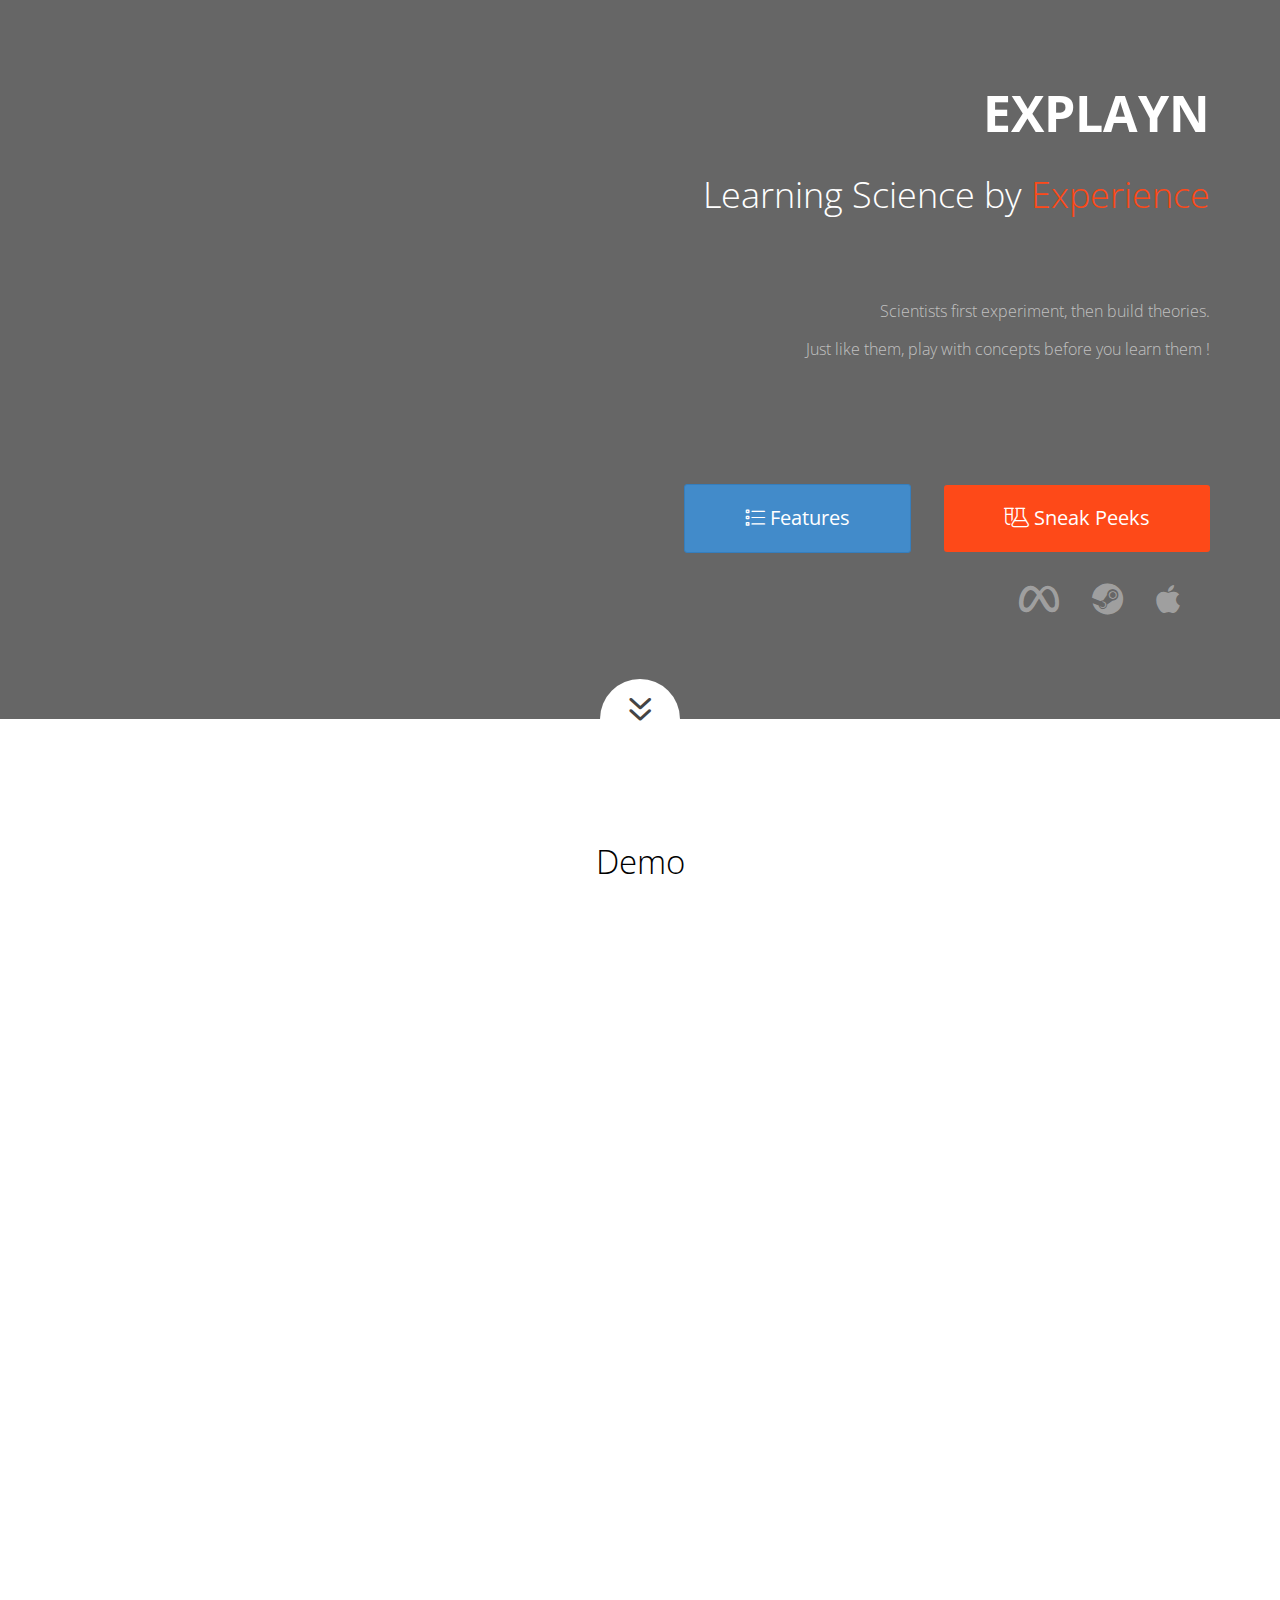
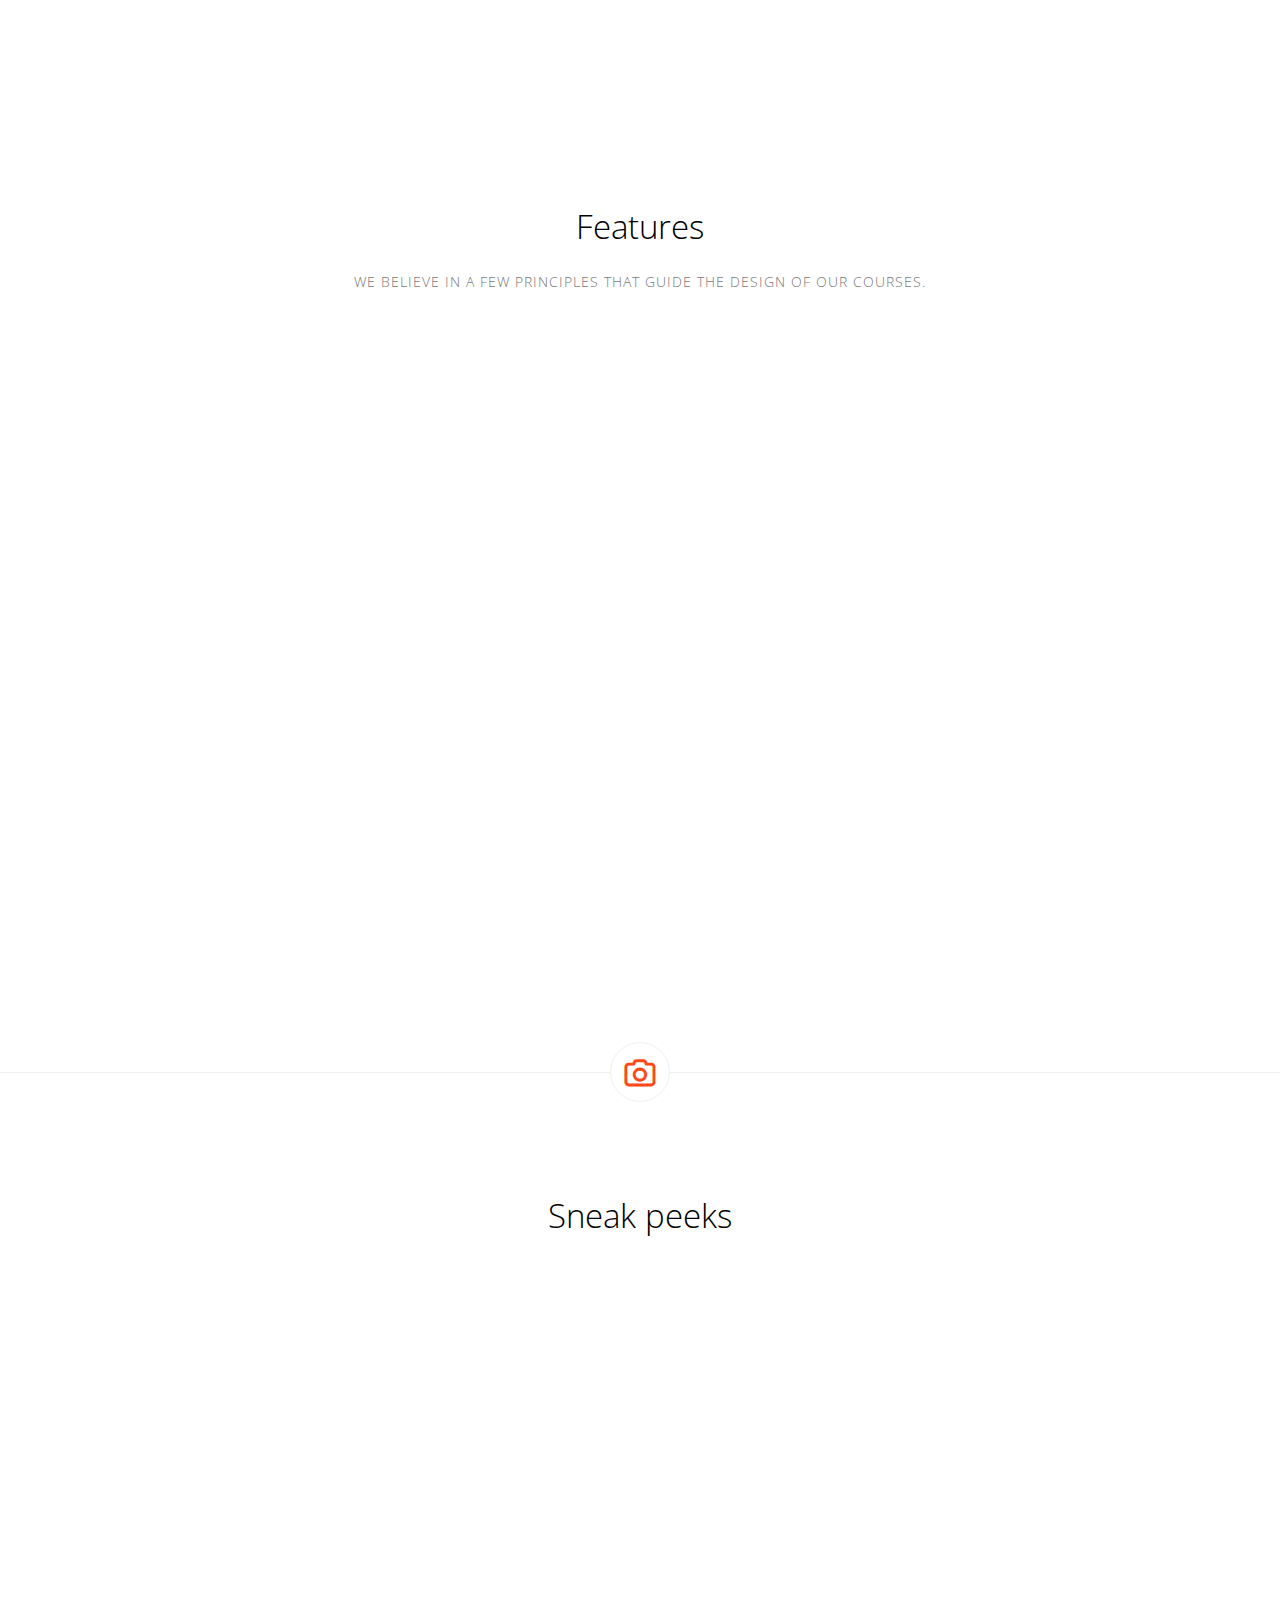
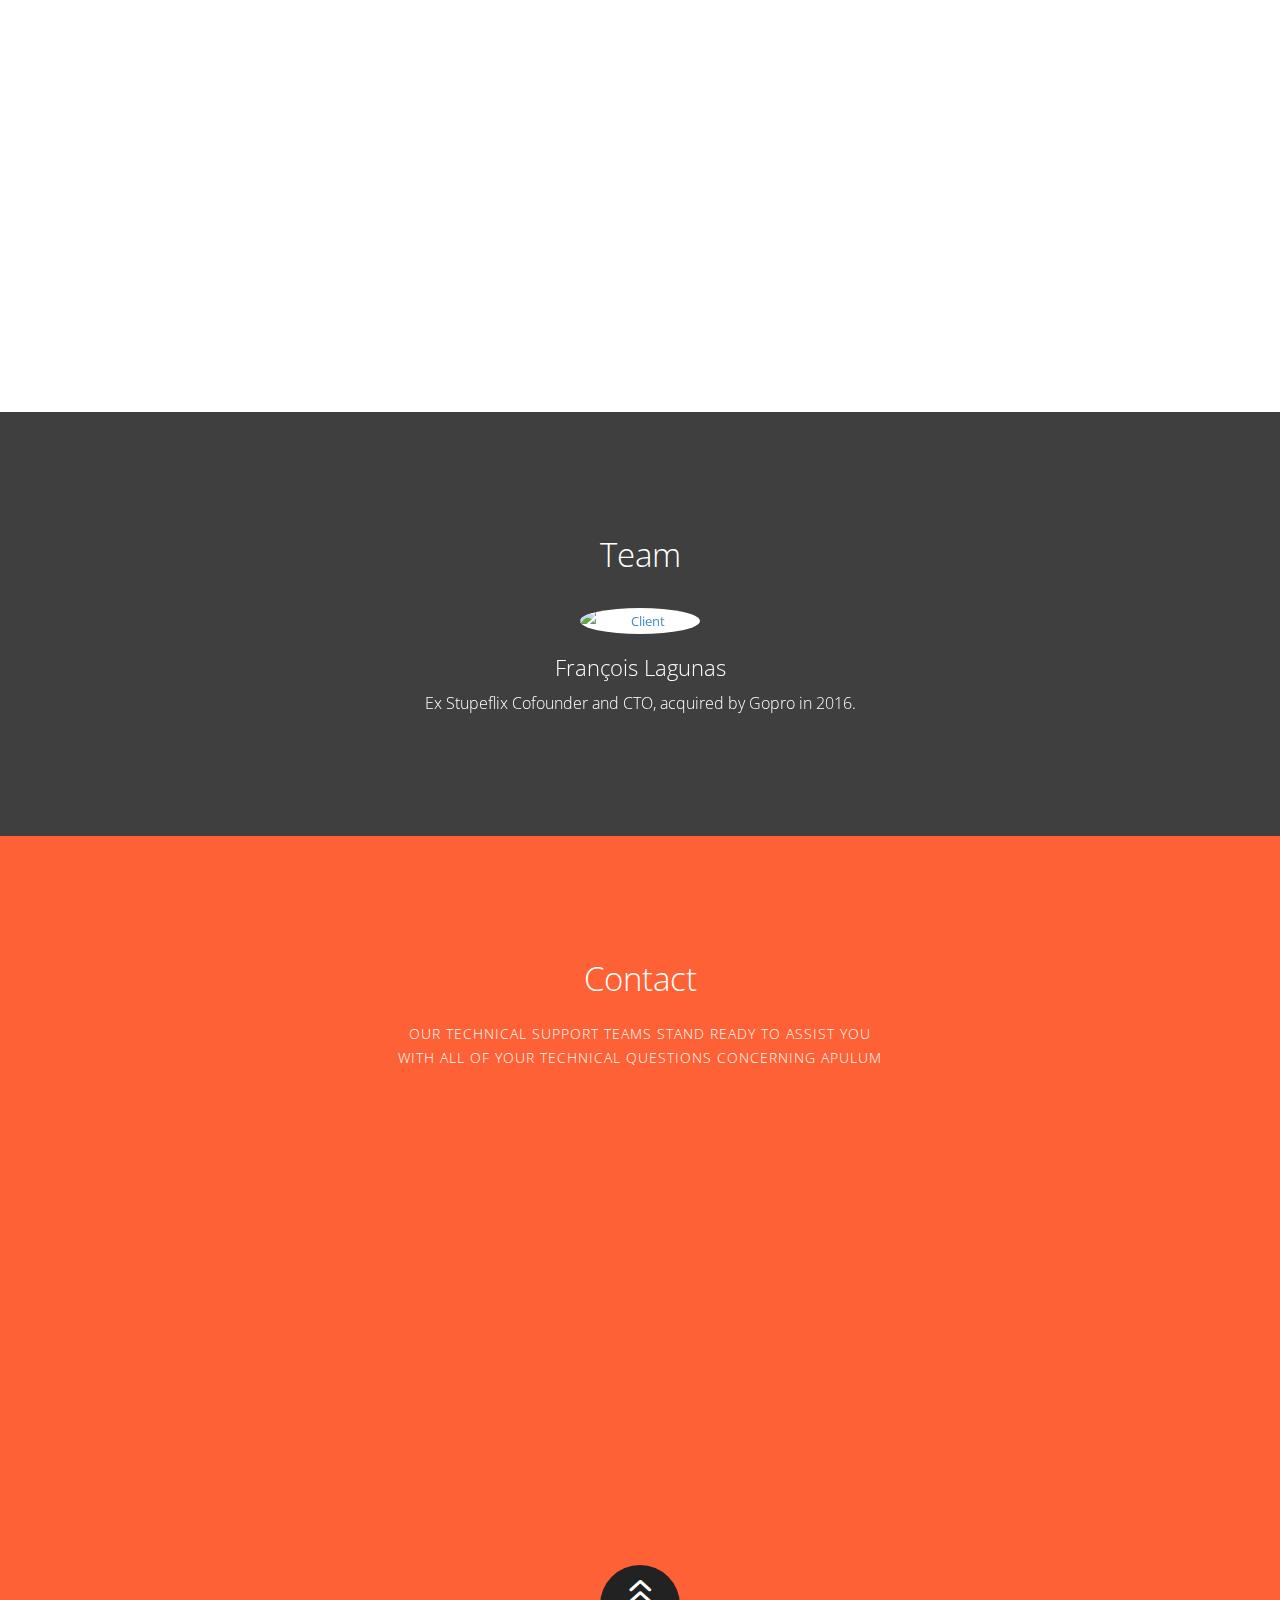
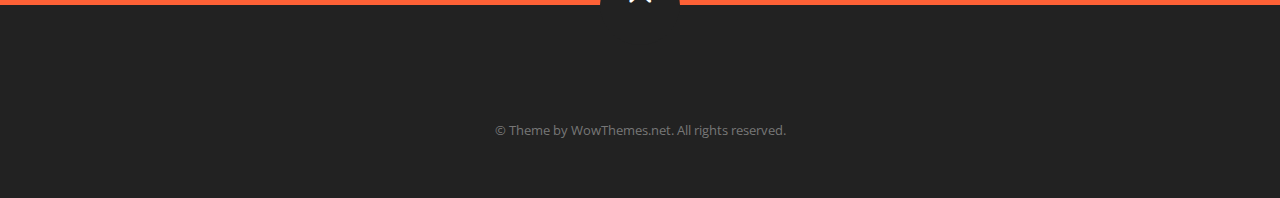
==== index.html @ c91c3aea "Changing video styling." ====
<!DOCTYPE html>
<html lang="en">
<head>
<meta charset="utf-8">

<meta name="viewport" content="width=device-width, initial-scale=1">
<meta name="description" content="">
<meta name="author" content="">
<link rel="shortcut icon" href="img/ico/favicon.ico">
<title>Explayn</title>

<!-- Bootstrap core CSS -->
<link href="css/bootstrap.min.css" rel="stylesheet">

<!--
	<link href="https://cdn.jsdelivr.net/npm/bootstrap@5.2.3/dist/css/bootstrap.min.css" rel="stylesheet" integrity="sha384-rbsA2VBKQhggwzxH7pPCaAqO46MgnOM80zW1RWuH61DGLwZJEdK2Kadq2F9CUG65" crossorigin="anonymous">
-->
<!-- Font Awesome -->
<link href="fontawesome/css/fontawesome.min.css" rel="stylesheet">
<link href="fontawesome/css/light.min.css" rel="stylesheet">
<link href="fontawesome/css/brands.min.css" rel="stylesheet">

<!-- Carousel -->
<link href="css/carousel.css" rel="stylesheet">

<!-- Animate -->
<link href="css/animate.css" rel="stylesheet">

<!-- Custom styles for this template -->
<link href="css/style.css" rel="stylesheet">

<!-- Change skin color here (choose from css folder) -->
<link href="css/skin-red.css" rel="stylesheet">

<!-- Google fonts -->
<link href='http://fonts.googleapis.com/css?family=Open+Sans:300italic,400italic,600italic,700italic,800italic,400,300,600,700,800&amp;subset=latin,cyrillic-ext,greek-ext,greek,vietnamese,latin-ext,cyrillic' rel='stylesheet' type='text/css'>

<!-- HTML5 shim and Respond.js IE8 support of HTML5 elements and media queries -->
<!--[if lt IE 9]>
      <script src="js/html5shiv.js"></script>
      <script src="js/respond.min.js"></script>
    <![endif]-->
</head>
<body data-spy="scroll" data-target=".main_h">

<!-- BEGIN HEADER
================================================== -->
<header class="main_h">
	<div class="container">
		<div class="row">
			<a class="logo" href="#home">Explayn</a>
			<!--<div class="mobile-toggle">
				<span></span>
				<span></span>
				<span></span>
			</div>
		-->
			<nav>
			<ul class="nav">
				<li><a href="#home">Home</a></li>
				<li><a href="#showcase">Sneak Peeks</a></li>
				<!--
				<li><a href="#download">Download</a></li>
				<li><a href="#pricePlans">Pricing</a></li>
				<li><a href="#showcase">Showcase</a></li>
				<li><a href="#testimonials">Testimonials</a></li>			
				-->
				<li><a href="#contact-page">Contact</a></li>
			</ul>
			</nav>
		</div>	
	</div>
</header>


<!-- BEGIN HOME
================================================== -->
<section id="home" class="homepage">
	<div class="section-overlay-home"></div>
	<div class="container">
		<div class="row" >
			
			<div class="col-sm-5">
			<!----	<img src="http://www.wowthemes.net/demo/apulum/img/homeimg.png" class="img-responsive wow flipInY animated" alt=""> -->
			</div>
			
		
			<div class="col-sm-7 text-right">						
				<h1 id="logotitle" class="float-end">										
					EXPLAYN				
				<!--
					<a href="#"></a>
					<img src="img/ExplaynLogo.svg" alt="Explayn" class="wow fadeInDown animated" data-wow-delay="0.3s">	-->
				</h1>								
				<div class="rotate-description wow fadeInLeft animated float-end">
					Learning Science by <span class="highlight">Experience</span>
				</div>
				
				<div class="small-text wow bounceIn animated float-end">									
					
					<p>
						<br>
						Scientists first experiment, then build theories.
						<br>
						Just like them, play with concepts before you learn them !						
						<br>					
						<br>
					</p>
				
					<br>
				</div>
				<div class="home-buttons float-end">										
					<a href="#features" class="btn btn-primary btn-lg wow slideInLeft animated"><i class="fa-light fa-list "></i> Features</i></a>
					<a href="#showcase" class="btn btn-default btn-lg wow slideInRight animated"><i class="fa-light fa-flask-vial"></i> Sneak Peeks</a>
				</div>
				
			
				<ul class="icos unstyle">
					<li><a href="#" data-toggle="tooltip" data-original-title="Meta" class="wow bounceIn animated" data-wow-delay="1s"><i class='fa-brands fa-meta'></i></a></li>
					<li><a href="#" data-toggle="tooltip" data-original-title="Steam" class="wow bounceIn animated" data-wow-delay="1.2s"><i class='fa-brands fa-steam'></i></a></li>
					<li><a href="#" data-toggle="tooltip" data-original-title="Apple" class="wow bounceIn animated" data-wow-delay="1.3s"><i class='fa-brands fa-apple'></i></a></li>
				</ul>
			</div>
			
		</div><!-- end .row -->
	</div>
	<a href="#features" class="introarrow">
	<i class="fa fa-angle-double-down"></i>
	</a>
</section>
<!-- end home -->

<section id="demo">
	<div class="wrapsection">
		<div class="container">
			<div class="sectionhead">
				<h1 class="heading">Demo</h1>
				<p class="lead">
					
				</p>
			</div>
			<div class="videoitem">
				<iframe src="https://www.youtube.com/embed/lv6H0mW8UTg" title="YouTube video player" frameborder="0" allow="accelerometer; autoplay; clipboard-write; encrypted-media; gyroscope; picture-in-picture" allowfullscreen></iframe>
			</div>
		</div>
	</div>			
</section>				

<!-- BEGIN FEATURES
================================================== -->
<section id="features">
	<div class="wrapsection">
		<div class="container">
			<div class="sectionhead">
				<h1 class="heading">Features</h1>
				<p class="lead">
					We believe in a few principles that guide the design of our courses.
				</p>
			</div>
			<div class="row text-center">		
				<div class="col-sm-4 feature-item wow flipInY animated" data-wow-delay="0.1s">
					<div class="feature-icon">
						<i class="fa-light fa-stairs"></i>
					</div>
					<h4>Step by step learning</h4>
					<p class="description">
						Standing on the shoulder of giants.
					</p>
					<span class="sep"></span>
					<p>
						<img src="img/everest.jpg"  width="100%" alt="">
					</p>
					
					<p>
						Science can be challenging.<br>					
						But there is no Everest that cannot be climbed.<br>
						We make no assumption about prior knowledge and just start from everyday experience.<br>
						Each step contains the right amount of challenge for you to stay engaged, but not lost.<br>
					</p>
					<!----
					<div>
						<img src="http://www.wowthemes.net/demo-vesta/wp-content/uploads/sites/12/2014/06/vestaportfolio6.jpg" alt="">
					</div>
				-->
				</div>
				<div class="col-sm-4 feature-item wow flipInY animated" data-wow-delay="0.3s">
					
					<div class="feature-icon">
						<i class="fa-regular fa-chalkboard-user"></i>						
					</div>
					<h4>A virtual teacher to guide you</h4>
					<p class="description">
						Your personal guide to science.
					</p>
					<span class="sep"></span>
					<p>
						<img src="img/teacher.png"  width="100%" alt="">
					</p>
					
					<p>
						Our goal is to make science fun again.<br>
						But even more important, we want you to feel connected.<br>
						That is why we have created a virtual teacher that will guide you through the course.<br>
						You will learn, play, and have fun together.<br>
					</p>
					
				</div>
				<div class="col-sm-4 feature-item wow flipInY animated" data-wow-delay="0.6s">
					<div class="feature-icon">
						<i class="fa-regular fa-robot"></i>
					</div>
					<h4>AI powered</h4>
					<p class="description">
						Technology at its best.
					</p>
					<span class="sep"></span>
					<p>
						<img src="img/ai.jpg"  width="100%" alt="">
					</p>
					<p>
						We owe a lot to AI advances: speech synthesis, motion capture, translation.<br>
						But this is only the beginning: in future versions, you will be able to ask questions or get feedback.<br>
						We can't wait to see how you will learn with it !<br>
					</p>
				</div>
			</div><!-- end .row -->
		</div>
	</div>
</section>
<!-- end features -->


<!-- BEGIN DOWNLOAD 
================================================== -->
<!--
<section id="download" class="download whitetext">
	<div class="wrapsection">
		<div class="overlay highlightbg"></div>
		<div class="container">
			<div class="row">
				<div class="col-md-6 wow bounceIn animated">
					<h2>Purchase our product right now!</h2>
					<p>
						Lorem Ipsum is simply dummy text of the printing and typesetting industry. Lorem Ipsum has been the industry's standard dummy text ever since the 1500s.
					</p>
					<ul class="iconlist unstyle">
							<li>
							<h4><i class="fa fa-magic"></i>Winning Template Awards</h4>
							<p>
								 Suspendisse nisl sapien, mattis ut libero ut, placerat eleifend urna. Quisque commodo mattis ut libero ut, placerat eleifend urna. Quisque commodo
							</p>
							</li>
							
							
							<li>
							<h4><i class="fa fa-cog"></i>Best choice for your Web</h4>
							<p>
								 Quisque tempor convallis est ac viverra. Cras dictum arcu leo, commodo rhoncus turpis mattis ut libero ut, placerat eleifend urna. Quisque commodo.
							</li>
						</ul>
					<br/><a href="#" class="btn btn-lg btn-simple whitebg"><i class="fa fa-shopping-cart"></i> Purchase</a>
				</div>
				<div class="col-md-6">
					<img src="http://www.wowthemes.net/demo/apulum/img/wowthemes2.png" class="img-responsive wow flipInY animated" alt="">
				</div>
			</div><!-- end .row 
		</div>
	</div>
</section>
-->
<!-- end download -->


<!-- BEGIN pricePlans
================================================== -->
<!--
<section id="pricePlans">
	<div class="wrapsection">
		<div class="container">
			<div class="sectionhead">
				<h1 class="margbottom50">Affordable Plans</h1>
			</div>
			<div class="row">
				<div class="col-md-12">
				<ul id="plans">
				
					<!-- begin plan 1 >
					<li class="plan wow bounceIn animated" data-wow-delay="0.1s" data-wow-duration="2s">
					<ul class="planContainer">
						<li class="title">
						<h2>Plan 1</h2>
						</li>
						<li class="price">
						<p>
							$10/<span>month</span>
						</p>
						</li>
						<li>
						<ul class="options">
							<li>2x <span>option 1</span></li>
							<li>Free <span>option 2</span></li>
							<li>Unlimited <span>option 3</span></li>
							<li>Unlimited <span>option 4</span></li>
							<li>1x <span>option 5</span></li>
						</ul>
						</li>
						<li class="button"><a href="#">Purchase</a></li>
					</ul>
					</li>
					
					<!-- begin plan 2 >
					<li class="plan wow rollIn animated" data-wow-delay="0.1s" data-wow-duration="2s">
					<ul class="planContainer">
						<li class="title">
						<h2 class="bestPlanTitle">Plan 2</h2>
						</li>
						<li class="price">
						<p class="bestPlanPrice">
							$20/month
						</p>
						</li>
						<li>
						<ul class="options">
							<li>2x <span>option 1</span></li>
							<li>Free <span>option 2</span></li>
							<li>Unlimited <span>option 3</span></li>
							<li>Unlimited <span>option 4</span></li>
							<li>1x <span>option 5</span></li>
						</ul>
						</li>
						<li class="button"><a class="bestPlanButton" href="#">Purchase</a></li>
					</ul>
					</li>
					
					<!-- begin plan 3 >
					<li class="plan wow bounceIn animated" data-wow-delay="0.1s" data-wow-duration="2s">
					<ul class="planContainer">
						<li class="title">
						<h2>Plan 3</h2>
						</li>
						<li class="price">
						<p>
							$30/<span>month</span>
						</p>
						</li>
						<li>
						<ul class="options">
							<li>2x <span>option 1</span></li>
							<li>Free <span>option 2</span></li>
							<li>Unlimited <span>option 3</span></li>
							<li>Unlimited <span>option 4</span></li>
							<li>1x <span>option 5</span></li>
						</ul>
						</li>
						<li class="button"><a href="#">Purchase</a></li>
					</ul>
					</li>
					
					<!-- begin plan 4 >
					<li class="plan wow bounceIn animated" data-wow-delay="0.1s" data-wow-duration="2s">
					<ul class="planContainer">
						<li class="title">
						<h2>Plan 4</h2>
						</li>
						<li class="price">
						<p>
							$40/<span>month</span>
						</p>
						</li>
						<li>
						<ul class="options">
							<li>2x <span>option 1</span></li>
							<li>Free <span>option 2</span></li>
							<li>Unlimited <span>option 3</span></li>
							<li>Unlimited <span>option 4</span></li>
							<li>1x <span>option 5</span></li>
						</ul>
						</li>
						<li class="button"><a href="#">Purchase</a></li>
					</ul>
					</li>
					<!-- end plan 4 >
					
				</ul>
				<!-- End ul#plans >
			</div><!-- end .row >
			</div>
		</div>
	</div>
</section>
-->
<!--END pricePlans -->


<!-- BEGIN PAGE DIVIDER
================================================== -->
<div class="divider-area">
	<span class="icon">
		<a href="#screenshots"><i class="fa fa-camera highlight"></i></a>
	</span>
</div>
<!-- END PAGE DIVIDER -->

<!-- BEGIN SHOWCASE
================================================== -->
<section id="showcase" class="text-center">
	<div class="wrapsection">
		<div class="container">
			<div class="row">
			<div class="col-md-12">
				<div class="sectionhead">
					<h1 class="heading">Sneak peeks</h1>
					<p class="lead">
						
					</p>
				</div>				
				<div> <!--</div> id="wowcarousel" class="owl-carousel">	-->
					<!-- col 1 -->
					<div class="row col-md-6">
						<!-- item 1 -->
						<div class="item videoitem">
							<iframe src="https://www.youtube.com/embed/334stLhSQt0" title="YouTube video player" frameborder="0" allow="accelerometer; autoplay; clipboard-write; encrypted-media; gyroscope; picture-in-picture" allowfullscreen></iframe>							
						</div>						
						<!-- item 2 -->
						<div class="item videoitem">
							<iframe src="https://www.youtube.com/embed/CrKgHMrh798" title="YouTube video player" frameborder="0" allow="accelerometer; autoplay; clipboard-write; encrypted-media; gyroscope; picture-in-picture" allowfullscreen></iframe>											
						</div>
					</div>
					<!-- col 2 -->
					<div class="row col-md-6">						
						<!-- item 3 -->
						<div class="item videoitem">														
							<iframe src="https://www.youtube.com/embed/aLqDdu3bOhw" title="YouTube video player" frameborder="0" allow="accelerometer; autoplay; clipboard-write; encrypted-media; gyroscope; picture-in-picture" allowfullscreen></iframe>														
						</div>					
						<!-- item 4 -->
						<div class="item videoitem">
							<iframe src="https://www.youtube.com/embed/mwZlCt8MYNc" title="YouTube video player" frameborder="0" allow="accelerometer; autoplay; clipboard-write; encrypted-media; gyroscope; picture-in-picture" allowfullscreen></iframe>								
						</div>						
					</div>
										
					
				</div>
			</div>
			</div><!-- end row -->
		</div>
	</div>
</section>
<!-- END SHOWCASE -->

<!-- BEGIN TESTIMONIALS
================================================== -->
<section id="testimonials" class="testimonials whitetext">
	<div class="wrapsection">
		<div class="overlay"></div>
		<div class="container">
			<div class="sectionhead">
				<h1>Team</h1>
				<div class="smallsep">
				</div>
				<!--
				<p class="lead">
					 
				</p>
				-->
			</div>
			<div class="row text-center">
				<div id="wowtestim" class="owl-carousel">
									
					<div class="item">				
						<a class="client-image">				
						<img src="https://avatars.githubusercontent.com/u/272253?v=4" class="avatar" alt="Client"/>
						</a>				
						<h1 class="client-name">François Lagunas</h1>				
						<!--<h3 class="client-pos uppercase"> </h3>	-->
						<p class="client-msg">
							Ex Stupeflix Cofounder and CTO, acquired by Gopro in 2016.
						</p>
					</div>
										
					
				</div>
			</div>
		</div>
	</div>
</section>
<!-- END TESTIMONIALS -->

<!-- BEGIN PRESENTATION
================================================== -->
<!--
<section id="presentation">
	<div class="wrapsection">
		<div class="container">
			<div class="sectionhead">
				<h1>Perfect Marketing Theme</h1>
				<div class="smallsep">
				</div>
				<p class="lead">
					 We are especially beautiful and fully responsive.
				</p>
			</div>
			<p class="max80 wow bounceIn animated" data-wow-delay="0.1s">
				 Lorem ipsum dolor sit amet, consectetur Morbi sagittis, sem quis lacinia faucibus, orci ipsum gravida tortor. Lorem ipsum dolor sit amet, consectetur adipiscing elit. Morbi sagittis, sem quis lacinia faucibus, orci ipsum gravida tortor. Nulla varius consequat magna, id molestie ipsum volutpat quis. Suspendisse consectetur fringilla suctus. Pellentesque ipsum erat, facilisis ut venenatis eu, sodales vel dolor quis lacinia faucibus, orci ipsum gravida tortor.
			</p>
			<br/><img src="http://www.wowthemes.net/demo/calypso/img/demo/desktop3.png" alt="" class="img-responsive pxauto wow bounceIn animatedUp" style="margin-bottom:-60px;" data-wow-delay="0.2s">
		</div>
	</div>
</section>
-->
<!-- END PRESENTATION -->


<!-- BEGIN CONTACT-PAGE
================================================== -->
<section id="contact-page" class="contact-page whitetext">
		<div class="wrapsection">
			<div class="overlay highlightbg"></div>	
			<div class="container">
			
				<div class="sectionhead">
					<h1>Contact</h1>
					<div class="smallsep">
					</div>
					<p class="lead">
						 Our technical support teams stand ready to assist you<br/>
						with all of your technical questions concerning Apulum
					</p>
				</div>
				
				<!-- begin contact form -->
				<form id="contact" name="contact" method="post">
					<fieldset>
						<div class="row">
							<div class="col-md-4 wow fadeIn animated animated" data-wow-delay="0.1s" data-wow-duration="2s">
								<label for="name">Name<span class="required">*</span></label>
								<input type="text" name="name" id="name" size="30" value="" required/>
							</div>
							<div class="col-md-4 wow fadeIn animated" data-wow-delay="0.3s" data-wow-duration="2s">
								<label for="email">Email<span class="required">*</span></label>
								<input type="text" name="email" id="email" size="30" value="" required/>
							</div>
							<div class="col-md-4 wow fadeIn animated" data-wow-delay="0.5s" data-wow-duration="2s">
								<label for="phone">Phone</label>
								<input type="text" name="phone" id="phone" size="30" value=""/>
							</div>
						</div>
						<div class="wow fadeIn animated" data-wow-delay="0.8s" data-wow-duration="1.5" style="margin-top:15px;">
							<label for="message">Message<span class="required">*</span></label>
							<textarea name="message" id="message" required></textarea>
						</div>
						<div class="wow fadeIn animated" data-wow-delay="1s" data-wow-duration="2s">
							<input id="submit" type="submit" name="submit" value="Send"/>
						</div>
					</fieldset>
				</form>
				<!-- end contact form -->
				
				<!-- begin success message -->
				<div id="success">			
					<p style="margin-top:20px;">
						<button type="button" class="close" data-dismiss="alert" aria-hidden="true">&times;</button>
						Your message was sent succssfully! I will be in touch as soon as I can.
					</p>			
				</div>
				<!-- end success message -->
				
				<!-- begin error message -->
				<div id="error">			
					<p>
						 Something went wrong, try refreshing and submitting the form again.
					</p>
				</div>
				<!-- end error message -->
				
			</div>
		</div>	
</section><!-- END CONTACT SECTION -->

<!-- BEGIN FOOTER
================================================== -->
<div id="footer" class="footer">
<a href="#home" class="footerarrow">
<i class="fa fa-angle-double-up"></i>
</a>
<div class="container">
	<div class="row">
		<div class="col-md-12 text-center">
			<ul class="social-icons">
				<li class="wow bounceIn animated" data-wow-delay="0.1s"><a href="#."><i class="fa-brands fa-facebook"></i></a></li>
				<li class="wow bounceIn animated" data-wow-delay="0.2s"><a href="#."><i class="fa-brands fa-twitter"></i></a></li>
				<li class="wow bounceIn animated" data-wow-delay="0.3s"><a href="#."><i class="fa-brands fa-google-plus"></i></a></li>
				<li class="wow bounceIn animated" data-wow-delay="0.4s"><a href="#."><i class="fa-brands fa-dribbble"></i></a></li>
				<li class="wow bounceIn animated" data-wow-delay="0.5s"><a href="#."><i class="fa-brands fa-pinterest"></i></a></li>
			</ul>
			<p class="copyright">
				 &copy; Theme by WowThemes.net. All rights reserved.
			</p>
		</div>
	</div>
</div>
</div>
<!-- END FOOTER
================================================== -->

<!-- JavaScript placed at the end of the document so the pages load faster
================================================== -->
<script src="js/jquery.min.js"></script>
<script src="js/bootstrap.min.js"></script>
<!--
<script src="https://cdn.jsdelivr.net/npm/bootstrap@5.2.3/dist/js/bootstrap.bundle.min.js" integrity="sha384-kenU1KFdBIe4zVF0s0G1M5b4hcpxyD9F7jL+jjXkk+Q2h455rYXK/7HAuoJl+0I4" crossorigin="anonymous"></script>
-->
<script src="js/jquery.easing.min.js"></script>
<script src="js/smoothscroll.js"></script>
<script src="js/carousel.min.js"></script>
<script src="js/wow.min.js"></script>
<script src="js/validate.js"></script>
<script src="js/common.js"></script>
</body>
</html>
---- fontawesome/css/light.min.css ----
/*!
 * Font Awesome Pro 6.2.0 by @fontawesome - https://fontawesome.com
 * License - https://fontawesome.com/license (Commercial License)
 * Copyright 2022 Fonticons, Inc.
 */
:host,:root{--fa-style-family-classic:"Font Awesome 6 Pro";--fa-font-light:normal 300 1em/1 "Font Awesome 6 Pro"}@font-face{font-family:"Font Awesome 6 Pro";font-style:normal;font-weight:300;font-display:block;src:url(../webfonts/fa-light-300.woff2) format("woff2"),url(../webfonts/fa-light-300.ttf) format("truetype")}.fa-light,.fal{font-weight:300}
---- fontawesome/css/brands.min.css ----
/*!
 * Font Awesome Pro 6.2.0 by @fontawesome - https://fontawesome.com
 * License - https://fontawesome.com/license (Commercial License)
 * Copyright 2022 Fonticons, Inc.
 */
:host,:root{--fa-style-family-brands:"Font Awesome 6 Brands";--fa-font-brands:normal 400 1em/1 "Font Awesome 6 Brands"}@font-face{font-family:"Font Awesome 6 Brands";font-style:normal;font-weight:400;font-display:block;src:url(../webfonts/fa-brands-400.woff2) format("woff2"),url(../webfonts/fa-brands-400.ttf) format("truetype")}.fa-brands,.fab{font-weight:400}.fa-monero:before{content:"\f3d0"}.fa-hooli:before{content:"\f427"}.fa-yelp:before{content:"\f1e9"}.fa-cc-visa:before{content:"\f1f0"}.fa-lastfm:before{content:"\f202"}.fa-shopware:before{content:"\f5b5"}.fa-creative-commons-nc:before{content:"\f4e8"}.fa-aws:before{content:"\f375"}.fa-redhat:before{content:"\f7bc"}.fa-yoast:before{content:"\f2b1"}.fa-cloudflare:before{content:"\e07d"}.fa-ups:before{content:"\f7e0"}.fa-wpexplorer:before{content:"\f2de"}.fa-dyalog:before{content:"\f399"}.fa-bity:before{content:"\f37a"}.fa-stackpath:before{content:"\f842"}.fa-buysellads:before{content:"\f20d"}.fa-first-order:before{content:"\f2b0"}.fa-modx:before{content:"\f285"}.fa-guilded:before{content:"\e07e"}.fa-vnv:before{content:"\f40b"}.fa-js-square:before,.fa-square-js:before{content:"\f3b9"}.fa-microsoft:before{content:"\f3ca"}.fa-qq:before{content:"\f1d6"}.fa-orcid:before{content:"\f8d2"}.fa-java:before{content:"\f4e4"}.fa-invision:before{content:"\f7b0"}.fa-creative-commons-pd-alt:before{content:"\f4ed"}.fa-centercode:before{content:"\f380"}.fa-glide-g:before{content:"\f2a6"}.fa-drupal:before{content:"\f1a9"}.fa-hire-a-helper:before{content:"\f3b0"}.fa-creative-commons-by:before{content:"\f4e7"}.fa-unity:before{content:"\e049"}.fa-whmcs:before{content:"\f40d"}.fa-rocketchat:before{content:"\f3e8"}.fa-vk:before{content:"\f189"}.fa-untappd:before{content:"\f405"}.fa-mailchimp:before{content:"\f59e"}.fa-css3-alt:before{content:"\f38b"}.fa-reddit-square:before,.fa-square-reddit:before{content:"\f1a2"}.fa-vimeo-v:before{content:"\f27d"}.fa-contao:before{content:"\f26d"}.fa-square-font-awesome:before{content:"\e5ad"}.fa-deskpro:before{content:"\f38f"}.fa-sistrix:before{content:"\f3ee"}.fa-instagram-square:before,.fa-square-instagram:before{content:"\e055"}.fa-battle-net:before{content:"\f835"}.fa-the-red-yeti:before{content:"\f69d"}.fa-hacker-news-square:before,.fa-square-hacker-news:before{content:"\f3af"}.fa-edge:before{content:"\f282"}.fa-napster:before{content:"\f3d2"}.fa-snapchat-square:before,.fa-square-snapchat:before{content:"\f2ad"}.fa-google-plus-g:before{content:"\f0d5"}.fa-artstation:before{content:"\f77a"}.fa-markdown:before{content:"\f60f"}.fa-sourcetree:before{content:"\f7d3"}.fa-google-plus:before{content:"\f2b3"}.fa-diaspora:before{content:"\f791"}.fa-foursquare:before{content:"\f180"}.fa-stack-overflow:before{content:"\f16c"}.fa-github-alt:before{content:"\f113"}.fa-phoenix-squadron:before{content:"\f511"}.fa-pagelines:before{content:"\f18c"}.fa-algolia:before{content:"\f36c"}.fa-red-river:before{content:"\f3e3"}.fa-creative-commons-sa:before{content:"\f4ef"}.fa-safari:before{content:"\f267"}.fa-google:before{content:"\f1a0"}.fa-font-awesome-alt:before,.fa-square-font-awesome-stroke:before{content:"\f35c"}.fa-atlassian:before{content:"\f77b"}.fa-linkedin-in:before{content:"\f0e1"}.fa-digital-ocean:before{content:"\f391"}.fa-nimblr:before{content:"\f5a8"}.fa-chromecast:before{content:"\f838"}.fa-evernote:before{content:"\f839"}.fa-hacker-news:before{content:"\f1d4"}.fa-creative-commons-sampling:before{content:"\f4f0"}.fa-adversal:before{content:"\f36a"}.fa-creative-commons:before{content:"\f25e"}.fa-watchman-monitoring:before{content:"\e087"}.fa-fonticons:before{content:"\f280"}.fa-weixin:before{content:"\f1d7"}.fa-shirtsinbulk:before{content:"\f214"}.fa-codepen:before{content:"\f1cb"}.fa-git-alt:before{content:"\f841"}.fa-lyft:before{content:"\f3c3"}.fa-rev:before{content:"\f5b2"}.fa-windows:before{content:"\f17a"}.fa-wizards-of-the-coast:before{content:"\f730"}.fa-square-viadeo:before,.fa-viadeo-square:before{content:"\f2aa"}.fa-meetup:before{content:"\f2e0"}.fa-centos:before{content:"\f789"}.fa-adn:before{content:"\f170"}.fa-cloudsmith:before{content:"\f384"}.fa-pied-piper-alt:before{content:"\f1a8"}.fa-dribbble-square:before,.fa-square-dribbble:before{content:"\f397"}.fa-codiepie:before{content:"\f284"}.fa-node:before{content:"\f419"}.fa-mix:before{content:"\f3cb"}.fa-steam:before{content:"\f1b6"}.fa-cc-apple-pay:before{content:"\f416"}.fa-scribd:before{content:"\f28a"}.fa-openid:before{content:"\f19b"}.fa-instalod:before{content:"\e081"}.fa-expeditedssl:before{content:"\f23e"}.fa-sellcast:before{content:"\f2da"}.fa-square-twitter:before,.fa-twitter-square:before{content:"\f081"}.fa-r-project:before{content:"\f4f7"}.fa-delicious:before{content:"\f1a5"}.fa-freebsd:before{content:"\f3a4"}.fa-vuejs:before{content:"\f41f"}.fa-accusoft:before{content:"\f369"}.fa-ioxhost:before{content:"\f208"}.fa-fonticons-fi:before{content:"\f3a2"}.fa-app-store:before{content:"\f36f"}.fa-cc-mastercard:before{content:"\f1f1"}.fa-itunes-note:before{content:"\f3b5"}.fa-golang:before{content:"\e40f"}.fa-kickstarter:before{content:"\f3bb"}.fa-grav:before{content:"\f2d6"}.fa-weibo:before{content:"\f18a"}.fa-uncharted:before{content:"\e084"}.fa-firstdraft:before{content:"\f3a1"}.fa-square-youtube:before,.fa-youtube-square:before{content:"\f431"}.fa-wikipedia-w:before{content:"\f266"}.fa-rendact:before,.fa-wpressr:before{content:"\f3e4"}.fa-angellist:before{content:"\f209"}.fa-galactic-republic:before{content:"\f50c"}.fa-nfc-directional:before{content:"\e530"}.fa-skype:before{content:"\f17e"}.fa-joget:before{content:"\f3b7"}.fa-fedora:before{content:"\f798"}.fa-stripe-s:before{content:"\f42a"}.fa-meta:before{content:"\e49b"}.fa-laravel:before{content:"\f3bd"}.fa-hotjar:before{content:"\f3b1"}.fa-bluetooth-b:before{content:"\f294"}.fa-sticker-mule:before{content:"\f3f7"}.fa-creative-commons-zero:before{content:"\f4f3"}.fa-hips:before{content:"\f452"}.fa-behance:before{content:"\f1b4"}.fa-reddit:before{content:"\f1a1"}.fa-discord:before{content:"\f392"}.fa-chrome:before{content:"\f268"}.fa-app-store-ios:before{content:"\f370"}.fa-cc-discover:before{content:"\f1f2"}.fa-wpbeginner:before{content:"\f297"}.fa-confluence:before{content:"\f78d"}.fa-mdb:before{content:"\f8ca"}.fa-dochub:before{content:"\f394"}.fa-accessible-icon:before{content:"\f368"}.fa-ebay:before{content:"\f4f4"}.fa-amazon:before{content:"\f270"}.fa-unsplash:before{content:"\e07c"}.fa-yarn:before{content:"\f7e3"}.fa-square-steam:before,.fa-steam-square:before{content:"\f1b7"}.fa-500px:before{content:"\f26e"}.fa-square-vimeo:before,.fa-vimeo-square:before{content:"\f194"}.fa-asymmetrik:before{content:"\f372"}.fa-font-awesome-flag:before,.fa-font-awesome-logo-full:before,.fa-font-awesome:before{content:"\f2b4"}.fa-gratipay:before{content:"\f184"}.fa-apple:before{content:"\f179"}.fa-hive:before{content:"\e07f"}.fa-gitkraken:before{content:"\f3a6"}.fa-keybase:before{content:"\f4f5"}.fa-apple-pay:before{content:"\f415"}.fa-padlet:before{content:"\e4a0"}.fa-amazon-pay:before{content:"\f42c"}.fa-github-square:before,.fa-square-github:before{content:"\f092"}.fa-stumbleupon:before{content:"\f1a4"}.fa-fedex:before{content:"\f797"}.fa-phoenix-framework:before{content:"\f3dc"}.fa-shopify:before{content:"\e057"}.fa-neos:before{content:"\f612"}.fa-hackerrank:before{content:"\f5f7"}.fa-researchgate:before{content:"\f4f8"}.fa-swift:before{content:"\f8e1"}.fa-angular:before{content:"\f420"}.fa-speakap:before{content:"\f3f3"}.fa-angrycreative:before{content:"\f36e"}.fa-y-combinator:before{content:"\f23b"}.fa-empire:before{content:"\f1d1"}.fa-envira:before{content:"\f299"}.fa-gitlab-square:before,.fa-square-gitlab:before{content:"\e5ae"}.fa-studiovinari:before{content:"\f3f8"}.fa-pied-piper:before{content:"\f2ae"}.fa-wordpress:before{content:"\f19a"}.fa-product-hunt:before{content:"\f288"}.fa-firefox:before{content:"\f269"}.fa-linode:before{content:"\f2b8"}.fa-goodreads:before{content:"\f3a8"}.fa-odnoklassniki-square:before,.fa-square-odnoklassniki:before{content:"\f264"}.fa-jsfiddle:before{content:"\f1cc"}.fa-sith:before{content:"\f512"}.fa-themeisle:before{content:"\f2b2"}.fa-page4:before{content:"\f3d7"}.fa-hashnode:before{content:"\e499"}.fa-react:before{content:"\f41b"}.fa-cc-paypal:before{content:"\f1f4"}.fa-squarespace:before{content:"\f5be"}.fa-cc-stripe:before{content:"\f1f5"}.fa-creative-commons-share:before{content:"\f4f2"}.fa-bitcoin:before{content:"\f379"}.fa-keycdn:before{content:"\f3ba"}.fa-opera:before{content:"\f26a"}.fa-itch-io:before{content:"\f83a"}.fa-umbraco:before{content:"\f8e8"}.fa-galactic-senate:before{content:"\f50d"}.fa-ubuntu:before{content:"\f7df"}.fa-draft2digital:before{content:"\f396"}.fa-stripe:before{content:"\f429"}.fa-houzz:before{content:"\f27c"}.fa-gg:before{content:"\f260"}.fa-dhl:before{content:"\f790"}.fa-pinterest-square:before,.fa-square-pinterest:before{content:"\f0d3"}.fa-xing:before{content:"\f168"}.fa-blackberry:before{content:"\f37b"}.fa-creative-commons-pd:before{content:"\f4ec"}.fa-playstation:before{content:"\f3df"}.fa-quinscape:before{content:"\f459"}.fa-less:before{content:"\f41d"}.fa-blogger-b:before{content:"\f37d"}.fa-opencart:before{content:"\f23d"}.fa-vine:before{content:"\f1ca"}.fa-paypal:before{content:"\f1ed"}.fa-gitlab:before{content:"\f296"}.fa-typo3:before{content:"\f42b"}.fa-reddit-alien:before{content:"\f281"}.fa-yahoo:before{content:"\f19e"}.fa-dailymotion:before{content:"\e052"}.fa-affiliatetheme:before{content:"\f36b"}.fa-pied-piper-pp:before{content:"\f1a7"}.fa-bootstrap:before{content:"\f836"}.fa-odnoklassniki:before{content:"\f263"}.fa-nfc-symbol:before{content:"\e531"}.fa-ethereum:before{content:"\f42e"}.fa-speaker-deck:before{content:"\f83c"}.fa-creative-commons-nc-eu:before{content:"\f4e9"}.fa-patreon:before{content:"\f3d9"}.fa-avianex:before{content:"\f374"}.fa-ello:before{content:"\f5f1"}.fa-gofore:before{content:"\f3a7"}.fa-bimobject:before{content:"\f378"}.fa-facebook-f:before{content:"\f39e"}.fa-google-plus-square:before,.fa-square-google-plus:before{content:"\f0d4"}.fa-mandalorian:before{content:"\f50f"}.fa-first-order-alt:before{content:"\f50a"}.fa-osi:before{content:"\f41a"}.fa-google-wallet:before{content:"\f1ee"}.fa-d-and-d-beyond:before{content:"\f6ca"}.fa-periscope:before{content:"\f3da"}.fa-fulcrum:before{content:"\f50b"}.fa-cloudscale:before{content:"\f383"}.fa-forumbee:before{content:"\f211"}.fa-mizuni:before{content:"\f3cc"}.fa-schlix:before{content:"\f3ea"}.fa-square-xing:before,.fa-xing-square:before{content:"\f169"}.fa-bandcamp:before{content:"\f2d5"}.fa-wpforms:before{content:"\f298"}.fa-cloudversify:before{content:"\f385"}.fa-usps:before{content:"\f7e1"}.fa-megaport:before{content:"\f5a3"}.fa-magento:before{content:"\f3c4"}.fa-spotify:before{content:"\f1bc"}.fa-optin-monster:before{content:"\f23c"}.fa-fly:before{content:"\f417"}.fa-aviato:before{content:"\f421"}.fa-itunes:before{content:"\f3b4"}.fa-cuttlefish:before{content:"\f38c"}.fa-blogger:before{content:"\f37c"}.fa-flickr:before{content:"\f16e"}.fa-viber:before{content:"\f409"}.fa-soundcloud:before{content:"\f1be"}.fa-digg:before{content:"\f1a6"}.fa-tencent-weibo:before{content:"\f1d5"}.fa-symfony:before{content:"\f83d"}.fa-maxcdn:before{content:"\f136"}.fa-etsy:before{content:"\f2d7"}.fa-facebook-messenger:before{content:"\f39f"}.fa-audible:before{content:"\f373"}.fa-think-peaks:before{content:"\f731"}.fa-bilibili:before{content:"\e3d9"}.fa-erlang:before{content:"\f39d"}.fa-cotton-bureau:before{content:"\f89e"}.fa-dashcube:before{content:"\f210"}.fa-42-group:before,.fa-innosoft:before{content:"\e080"}.fa-stack-exchange:before{content:"\f18d"}.fa-elementor:before{content:"\f430"}.fa-pied-piper-square:before,.fa-square-pied-piper:before{content:"\e01e"}.fa-creative-commons-nd:before{content:"\f4eb"}.fa-palfed:before{content:"\f3d8"}.fa-superpowers:before{content:"\f2dd"}.fa-resolving:before{content:"\f3e7"}.fa-xbox:before{content:"\f412"}.fa-searchengin:before{content:"\f3eb"}.fa-tiktok:before{content:"\e07b"}.fa-facebook-square:before,.fa-square-facebook:before{content:"\f082"}.fa-renren:before{content:"\f18b"}.fa-linux:before{content:"\f17c"}.fa-glide:before{content:"\f2a5"}.fa-linkedin:before{content:"\f08c"}.fa-hubspot:before{content:"\f3b2"}.fa-deploydog:before{content:"\f38e"}.fa-twitch:before{content:"\f1e8"}.fa-ravelry:before{content:"\f2d9"}.fa-mixer:before{content:"\e056"}.fa-lastfm-square:before,.fa-square-lastfm:before{content:"\f203"}.fa-vimeo:before{content:"\f40a"}.fa-mendeley:before{content:"\f7b3"}.fa-uniregistry:before{content:"\f404"}.fa-figma:before{content:"\f799"}.fa-creative-commons-remix:before{content:"\f4ee"}.fa-cc-amazon-pay:before{content:"\f42d"}.fa-dropbox:before{content:"\f16b"}.fa-instagram:before{content:"\f16d"}.fa-cmplid:before{content:"\e360"}.fa-facebook:before{content:"\f09a"}.fa-gripfire:before{content:"\f3ac"}.fa-jedi-order:before{content:"\f50e"}.fa-uikit:before{content:"\f403"}.fa-fort-awesome-alt:before{content:"\f3a3"}.fa-phabricator:before{content:"\f3db"}.fa-ussunnah:before{content:"\f407"}.fa-earlybirds:before{content:"\f39a"}.fa-trade-federation:before{content:"\f513"}.fa-autoprefixer:before{content:"\f41c"}.fa-whatsapp:before{content:"\f232"}.fa-slideshare:before{content:"\f1e7"}.fa-google-play:before{content:"\f3ab"}.fa-viadeo:before{content:"\f2a9"}.fa-line:before{content:"\f3c0"}.fa-google-drive:before{content:"\f3aa"}.fa-servicestack:before{content:"\f3ec"}.fa-simplybuilt:before{content:"\f215"}.fa-bitbucket:before{content:"\f171"}.fa-imdb:before{content:"\f2d8"}.fa-deezer:before{content:"\e077"}.fa-raspberry-pi:before{content:"\f7bb"}.fa-jira:before{content:"\f7b1"}.fa-docker:before{content:"\f395"}.fa-screenpal:before{content:"\e570"}.fa-bluetooth:before{content:"\f293"}.fa-gitter:before{content:"\f426"}.fa-d-and-d:before{content:"\f38d"}.fa-microblog:before{content:"\e01a"}.fa-cc-diners-club:before{content:"\f24c"}.fa-gg-circle:before{content:"\f261"}.fa-pied-piper-hat:before{content:"\f4e5"}.fa-kickstarter-k:before{content:"\f3bc"}.fa-yandex:before{content:"\f413"}.fa-readme:before{content:"\f4d5"}.fa-html5:before{content:"\f13b"}.fa-sellsy:before{content:"\f213"}.fa-sass:before{content:"\f41e"}.fa-wirsindhandwerk:before,.fa-wsh:before{content:"\e2d0"}.fa-buromobelexperte:before{content:"\f37f"}.fa-salesforce:before{content:"\f83b"}.fa-octopus-deploy:before{content:"\e082"}.fa-medapps:before{content:"\f3c6"}.fa-ns8:before{content:"\f3d5"}.fa-pinterest-p:before{content:"\f231"}.fa-apper:before{content:"\f371"}.fa-fort-awesome:before{content:"\f286"}.fa-waze:before{content:"\f83f"}.fa-cc-jcb:before{content:"\f24b"}.fa-snapchat-ghost:before,.fa-snapchat:before{content:"\f2ab"}.fa-fantasy-flight-games:before{content:"\f6dc"}.fa-rust:before{content:"\e07a"}.fa-wix:before{content:"\f5cf"}.fa-behance-square:before,.fa-square-behance:before{content:"\f1b5"}.fa-supple:before{content:"\f3f9"}.fa-rebel:before{content:"\f1d0"}.fa-css3:before{content:"\f13c"}.fa-staylinked:before{content:"\f3f5"}.fa-kaggle:before{content:"\f5fa"}.fa-space-awesome:before{content:"\e5ac"}.fa-deviantart:before{content:"\f1bd"}.fa-cpanel:before{content:"\f388"}.fa-goodreads-g:before{content:"\f3a9"}.fa-git-square:before,.fa-square-git:before{content:"\f1d2"}.fa-square-tumblr:before,.fa-tumblr-square:before{content:"\f174"}.fa-trello:before{content:"\f181"}.fa-creative-commons-nc-jp:before{content:"\f4ea"}.fa-get-pocket:before{content:"\f265"}.fa-perbyte:before{content:"\e083"}.fa-grunt:before{content:"\f3ad"}.fa-weebly:before{content:"\f5cc"}.fa-connectdevelop:before{content:"\f20e"}.fa-leanpub:before{content:"\f212"}.fa-black-tie:before{content:"\f27e"}.fa-themeco:before{content:"\f5c6"}.fa-python:before{content:"\f3e2"}.fa-android:before{content:"\f17b"}.fa-bots:before{content:"\e340"}.fa-free-code-camp:before{content:"\f2c5"}.fa-hornbill:before{content:"\f592"}.fa-js:before{content:"\f3b8"}.fa-ideal:before{content:"\e013"}.fa-git:before{content:"\f1d3"}.fa-dev:before{content:"\f6cc"}.fa-sketch:before{content:"\f7c6"}.fa-yandex-international:before{content:"\f414"}.fa-cc-amex:before{content:"\f1f3"}.fa-uber:before{content:"\f402"}.fa-github:before{content:"\f09b"}.fa-php:before{content:"\f457"}.fa-alipay:before{content:"\f642"}.fa-youtube:before{content:"\f167"}.fa-skyatlas:before{content:"\f216"}.fa-firefox-browser:before{content:"\e007"}.fa-replyd:before{content:"\f3e6"}.fa-suse:before{content:"\f7d6"}.fa-jenkins:before{content:"\f3b6"}.fa-twitter:before{content:"\f099"}.fa-rockrms:before{content:"\f3e9"}.fa-pinterest:before{content:"\f0d2"}.fa-buffer:before{content:"\f837"}.fa-npm:before{content:"\f3d4"}.fa-yammer:before{content:"\f840"}.fa-btc:before{content:"\f15a"}.fa-dribbble:before{content:"\f17d"}.fa-stumbleupon-circle:before{content:"\f1a3"}.fa-internet-explorer:before{content:"\f26b"}.fa-telegram-plane:before,.fa-telegram:before{content:"\f2c6"}.fa-old-republic:before{content:"\f510"}.fa-square-whatsapp:before,.fa-whatsapp-square:before{content:"\f40c"}.fa-node-js:before{content:"\f3d3"}.fa-edge-legacy:before{content:"\e078"}.fa-slack-hash:before,.fa-slack:before{content:"\f198"}.fa-medrt:before{content:"\f3c8"}.fa-usb:before{content:"\f287"}.fa-tumblr:before{content:"\f173"}.fa-vaadin:before{content:"\f408"}.fa-quora:before{content:"\f2c4"}.fa-reacteurope:before{content:"\f75d"}.fa-medium-m:before,.fa-medium:before{content:"\f23a"}.fa-amilia:before{content:"\f36d"}.fa-mixcloud:before{content:"\f289"}.fa-flipboard:before{content:"\f44d"}.fa-viacoin:before{content:"\f237"}.fa-critical-role:before{content:"\f6c9"}.fa-sitrox:before{content:"\e44a"}.fa-discourse:before{content:"\f393"}.fa-joomla:before{content:"\f1aa"}.fa-mastodon:before{content:"\f4f6"}.fa-airbnb:before{content:"\f834"}.fa-wolf-pack-battalion:before{content:"\f514"}.fa-buy-n-large:before{content:"\f8a6"}.fa-gulp:before{content:"\f3ae"}.fa-creative-commons-sampling-plus:before{content:"\f4f1"}.fa-strava:before{content:"\f428"}.fa-ember:before{content:"\f423"}.fa-canadian-maple-leaf:before{content:"\f785"}.fa-teamspeak:before{content:"\f4f9"}.fa-pushed:before{content:"\f3e1"}.fa-wordpress-simple:before{content:"\f411"}.fa-nutritionix:before{content:"\f3d6"}.fa-wodu:before{content:"\e088"}.fa-google-pay:before{content:"\e079"}.fa-intercom:before{content:"\f7af"}.fa-zhihu:before{content:"\f63f"}.fa-korvue:before{content:"\f42f"}.fa-pix:before{content:"\e43a"}.fa-steam-symbol:before{content:"\f3f6"}
---- css/carousel.css ----
/* 
 * 	Core Owl Carousel CSS File
 *	v1.3.3
 */

/* clearfix */
.owl-carousel .owl-wrapper:after {
	content: ".";
	display: block;
	clear: both;
	visibility: hidden;
	line-height: 0;
	height: 0;
}
/* display none until init */
.owl-carousel{
	display: none;
	position: relative;
	width: 100%;
	-ms-touch-action: pan-y;
}
.owl-carousel .owl-wrapper{
	display: none;
	position: relative;
	-webkit-transform: translate3d(0px, 0px, 0px);
}
.owl-carousel .owl-wrapper-outer{
	overflow: hidden;
	position: relative;
	width: 100%;
}
.owl-carousel .owl-wrapper-outer.autoHeight{
	-webkit-transition: height 500ms ease-in-out;
	-moz-transition: height 500ms ease-in-out;
	-ms-transition: height 500ms ease-in-out;
	-o-transition: height 500ms ease-in-out;
	transition: height 500ms ease-in-out;
}
	
.owl-carousel .owl-item{
	float: left;
}
.owl-controls .owl-page,
.owl-controls .owl-buttons div{
	cursor: pointer;
}
.owl-controls {
	-webkit-user-select: none;
	-khtml-user-select: none;
	-moz-user-select: none;
	-ms-user-select: none;
	user-select: none;
	-webkit-tap-highlight-color: rgba(0, 0, 0, 0);
}

/* mouse grab icon */
.grabbing { 
    cursor:url(grabbing.png) 8 8, move;
}

/* fix */
.owl-carousel  .owl-wrapper,
.owl-carousel  .owl-item{
	-webkit-backface-visibility: hidden;
	-moz-backface-visibility:    hidden;
	-ms-backface-visibility:     hidden;
  -webkit-transform: translate3d(0,0,0);
  -moz-transform: translate3d(0,0,0);
  -ms-transform: translate3d(0,0,0);
}

/*
* 	Owl Carousel Owl Demo Theme 
*	v1.3.3
*/

.owl-theme .owl-controls{
	margin-top: 30px;
	text-align: center;
}

/* Styling Next and Prev buttons */

.owl-theme .owl-controls .owl-buttons div{
	color: #FFF;
	display: inline-block;
	zoom: 1;
	*display: inline;/*IE7 life-saver */
	margin: 5px;
	padding: 3px 10px;
	font-size: 12px;
	-webkit-border-radius: 30px;
	-moz-border-radius: 30px;
	border-radius: 30px;
	background: #869791;
	filter: Alpha(Opacity=50);/*IE7 fix*/
	opacity: 0.5;
}
/* Clickable class fix problem with hover on touch devices */
/* Use it for non-touch hover action */
.owl-theme .owl-controls.clickable .owl-buttons div:hover{
	filter: Alpha(Opacity=100);/*IE7 fix*/
	opacity: 1;
	text-decoration: none;
}

/* Styling Pagination*/

.owl-theme .owl-controls .owl-page{
	display: inline-block;
	zoom: 1;
	*display: inline;/*IE7 life-saver */
}
.owl-theme .owl-controls .owl-page span{
	display: block;
	width: 12px;
	height: 12px;
	margin: 5px 7px;
	filter: Alpha(Opacity=50);/*IE7 fix*/
	opacity: 0.5;
	-webkit-border-radius: 20px;
	-moz-border-radius: 20px;
	border-radius: 20px;
	background: #888;
}

.owl-theme .owl-controls .owl-page.active span,
.owl-theme .owl-controls.clickable .owl-page:hover span{
	filter: Alpha(Opacity=100);/*IE7 fix*/
	opacity: 1;
}

/* If PaginationNumbers is true */

.owl-theme .owl-controls .owl-page span.owl-numbers{
	height: auto;
	width: auto;
	color: #FFF;
	padding: 2px 10px;
	font-size: 12px;
	-webkit-border-radius: 30px;
	-moz-border-radius: 30px;
	border-radius: 30px;
}

#wowcarousel .item{
	margin: 10px;
	color: #FFF;
	-webkit-border-radius: 3px;
	-moz-border-radius: 3px;
	border-radius: 3px;
	text-align: center;
}
#wowcarousel .item img{
	width: auto;
	margin: 0 auto;
	display: block;
	max-width: 100%;
}
#wowcarousel .item h3{
	font-size: 22px;
	font-weight: 300;
	margin: 25px 0 0;
	color:#fff;
}
#wowcarousel .item h4{
	margin: 5px 0 0;
	font-size: 14px;
	color:#fff;
}

/* preloading images */
.owl-item.loading{
	min-height: 150px;
	background: url(AjaxLoader.gif) no-repeat center center
}

.orange{
	background: #ff8a3c;
}
.darkCyan{
	background: #42bdc2;
}
.forestGreen{
	background: #7fc242;
}
.yellow {
	background: #ffd800;
}
.dodgerBlue {
	background: #388bd1;
}
.skyBlue {
	background: #a1def8;
}
.zombieGreen {
	background: #3fbf79;
}
.violet {
	background: #db6ac5;
}
.yellowLight {
	background: #fee664;
}
.steelGray {
	background: #cad3d0;
}

#wowtestim .item img{
    display: block;
    width: 100%;
    height: auto;
}
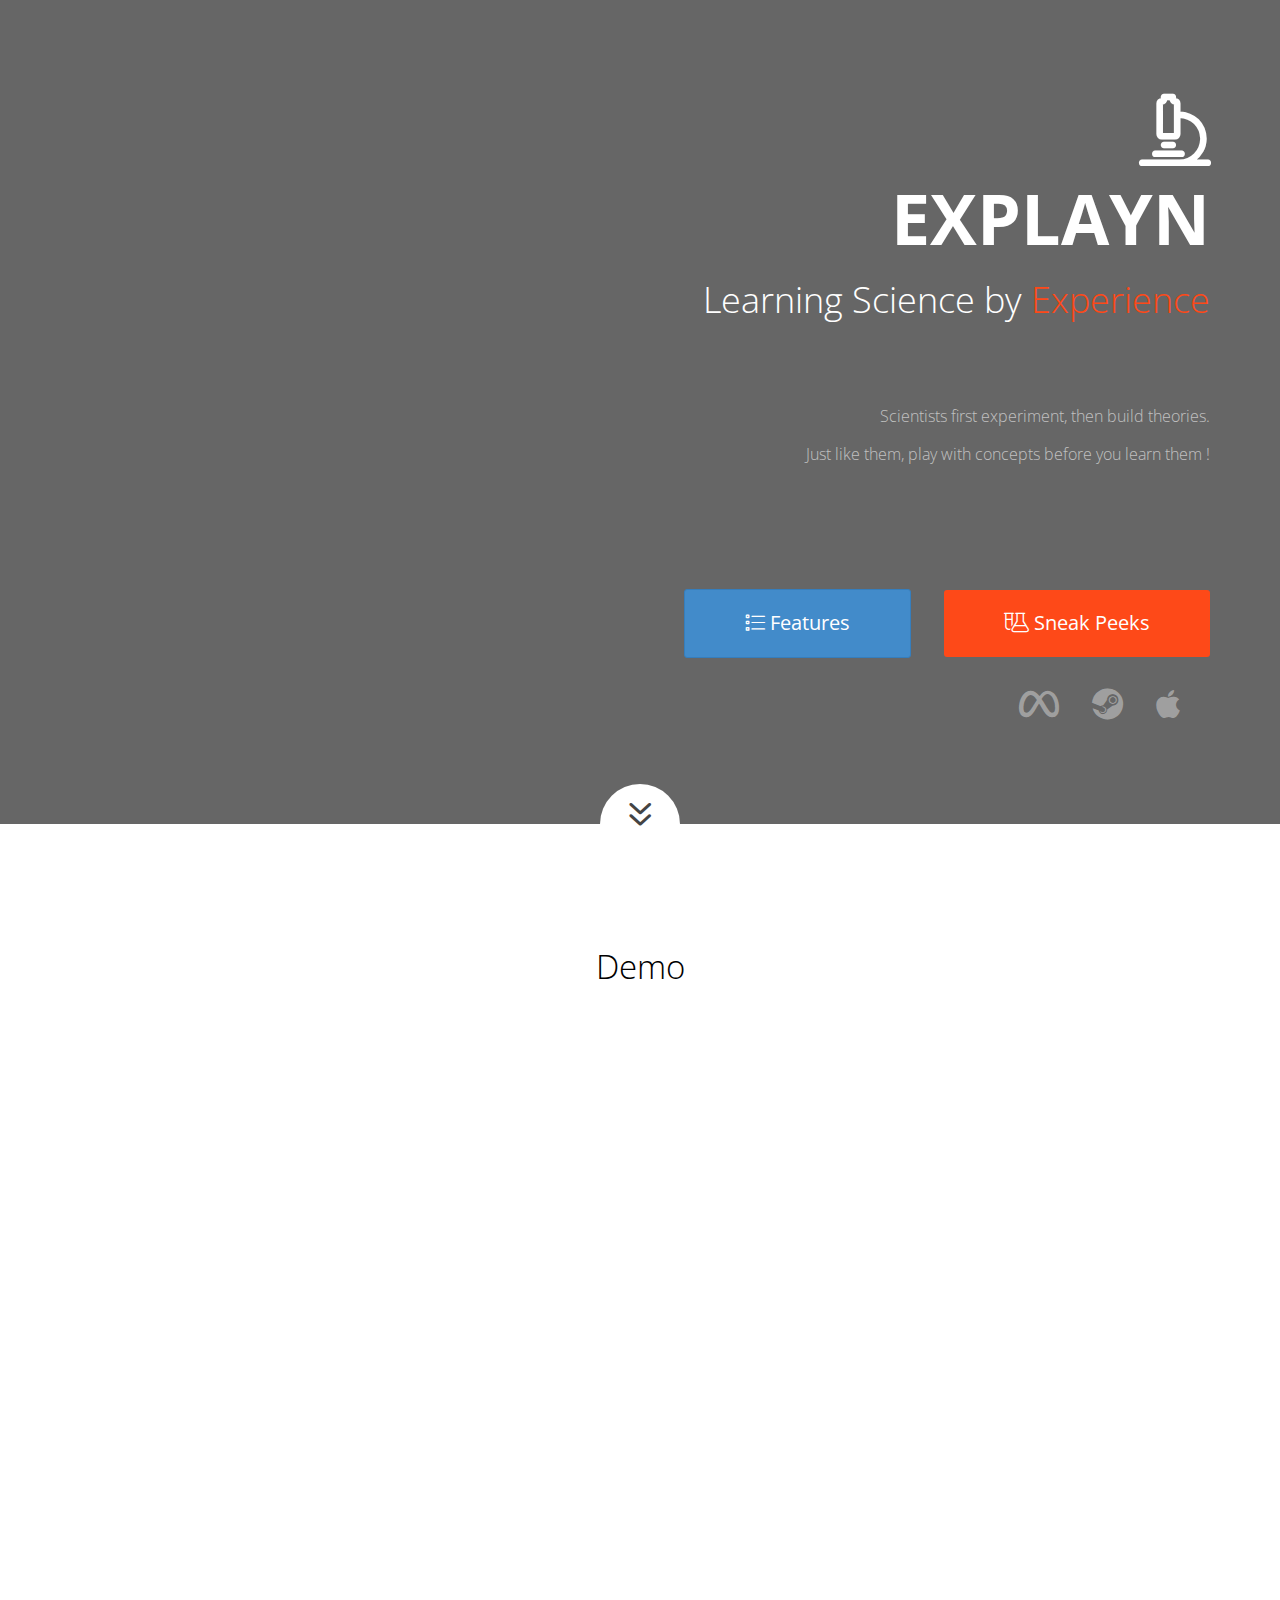
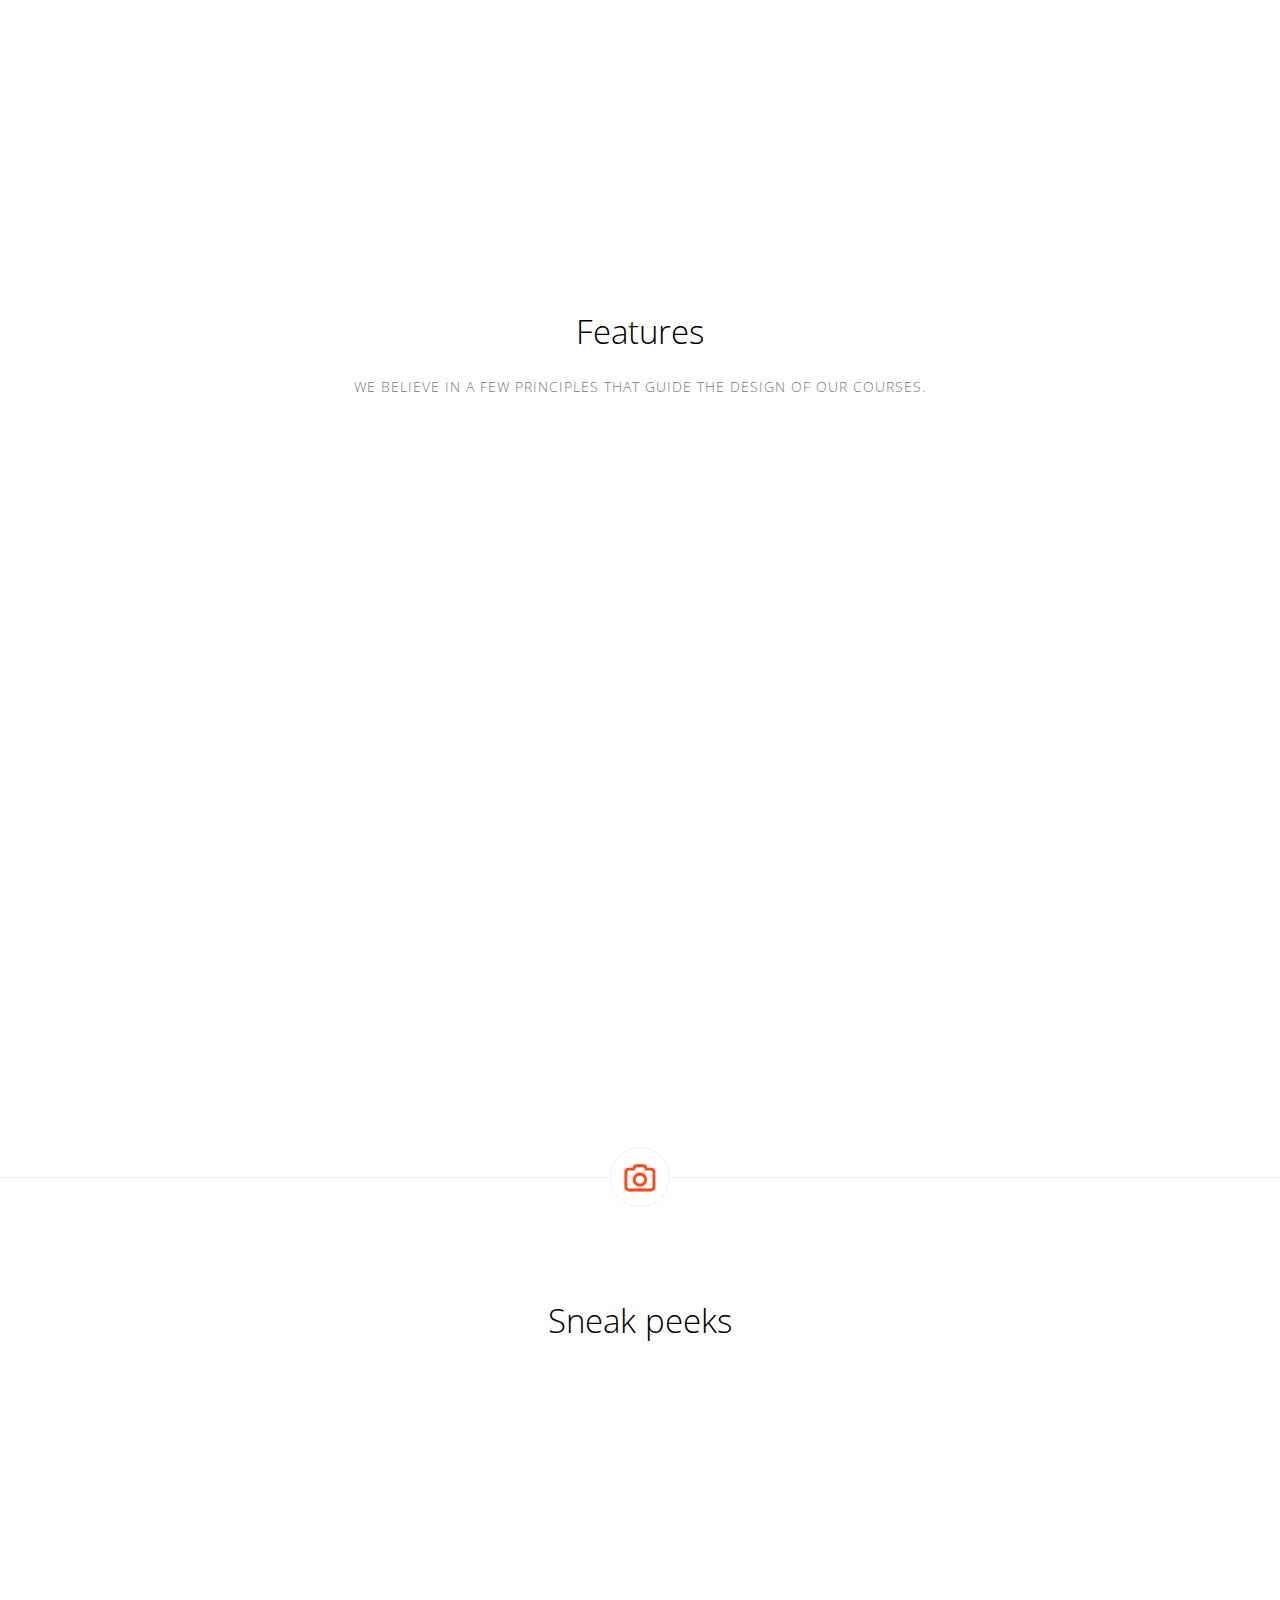
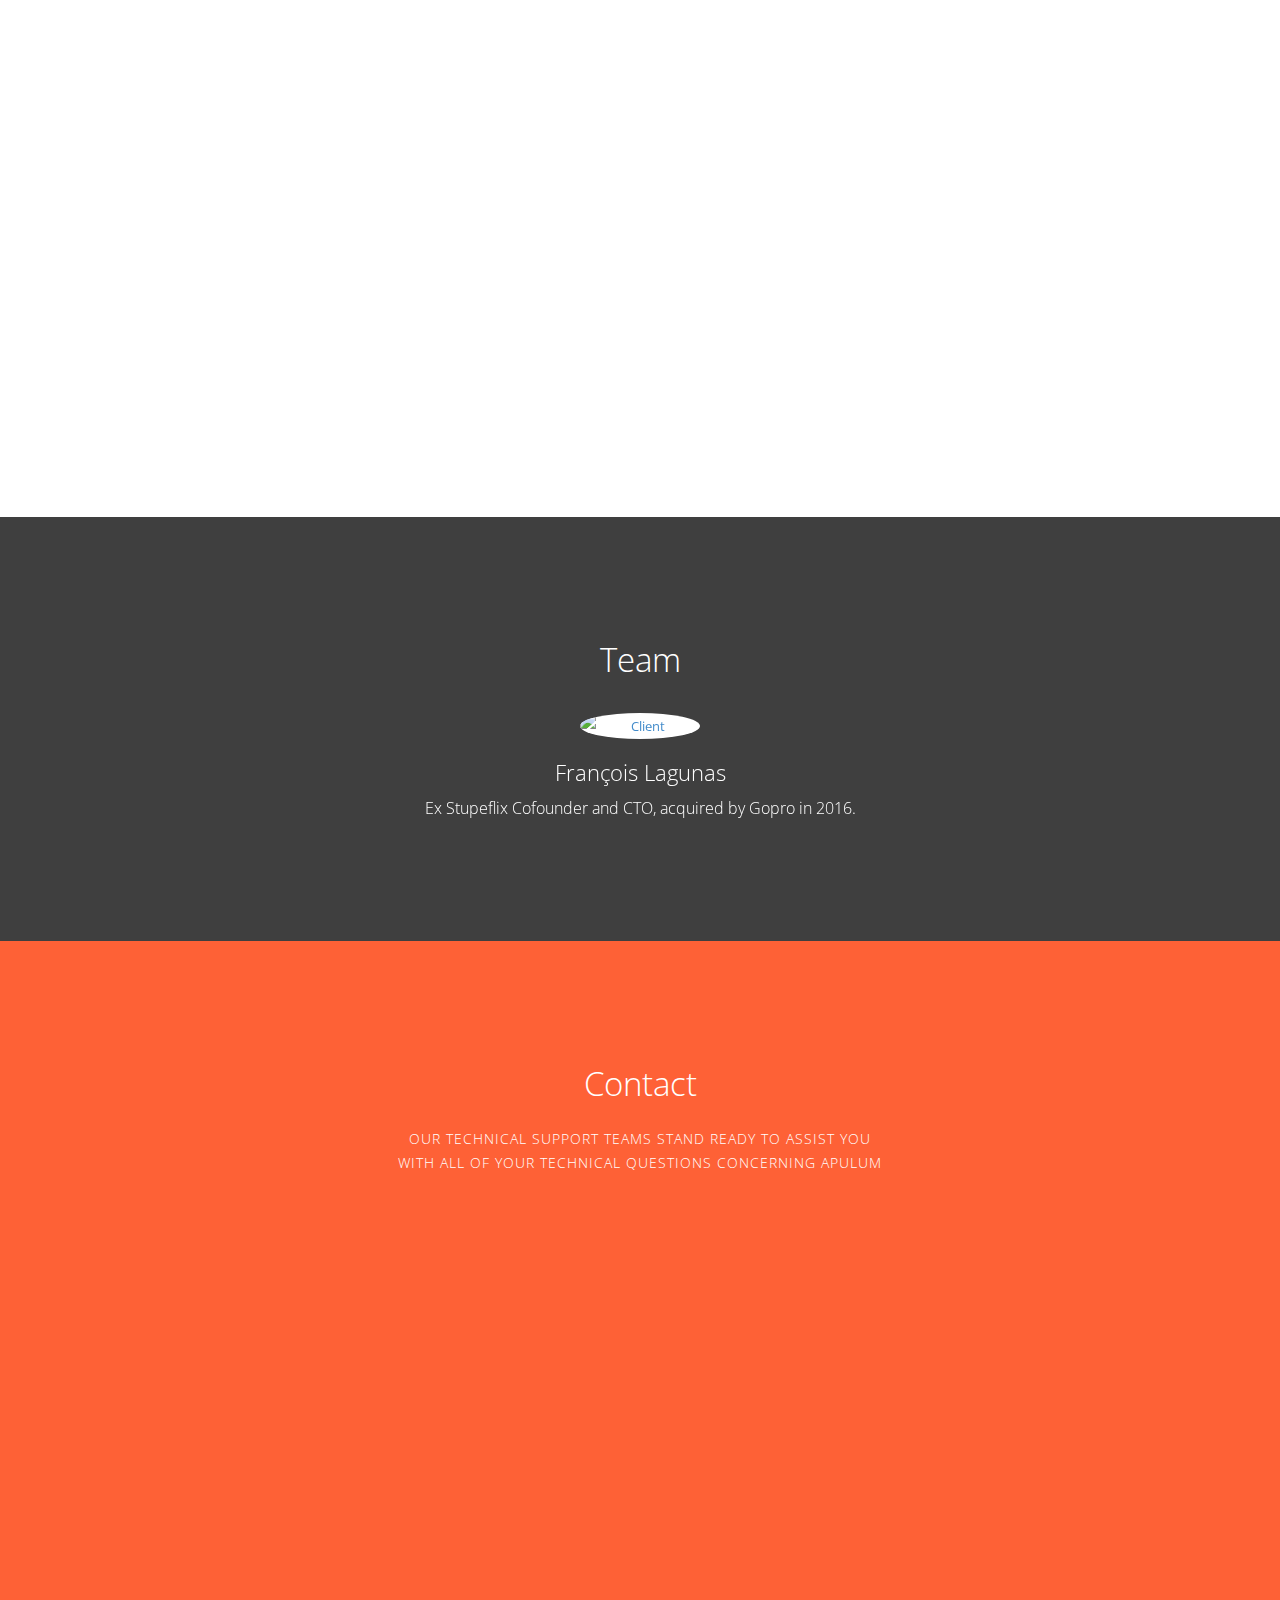
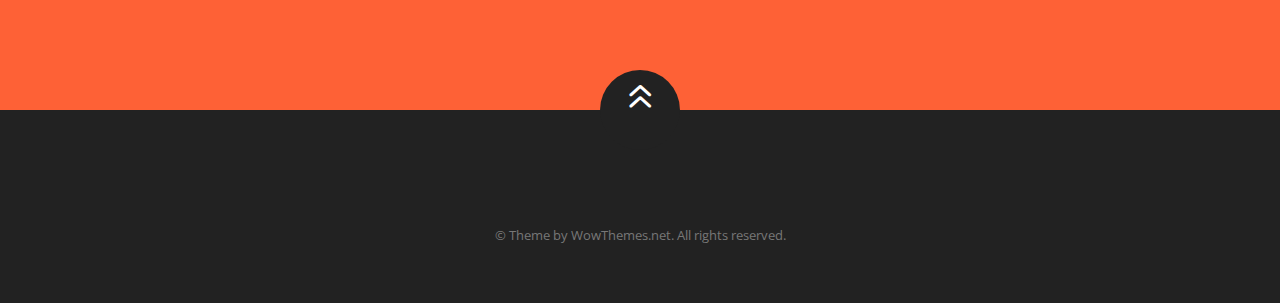
==== commit ea20ccfa: "Adding icon on top of title." ====
--- a/index.html
+++ b/index.html
@@ -45,16 +45,16 @@
 
 <!-- BEGIN HEADER
 ================================================== -->
+
 <header class="main_h">
 	<div class="container">
 		<div class="row">
-			<a class="logo" href="#home">Explayn</a>
-			<!--<div class="mobile-toggle">
+			<a class="navlogo" href="#home">Explayn</a>
+			<div class="mobile-toggle">
 				<span></span>
 				<span></span>
 				<span></span>
 			</div>
-		-->
 			<nav>
 			<ul class="nav">
 				<li><a href="#home">Home</a></li>
@@ -85,9 +85,11 @@
 			</div>
 			
 		
-			<div class="col-sm-7 text-right">						
-				<h1 id="logotitle" class="float-end">										
+			<div class="col-sm-7 text-right">
+				<h1 id="logotitle"><i class="fa-solid fa-microscope"></i></h1>
+				<h1 id="logotitle" class="float-end">															
 					EXPLAYN				
+
 				<!--
 					<a href="#"></a>
 					<img src="img/ExplaynLogo.svg" alt="Explayn" class="wow fadeInDown animated" data-wow-delay="0.3s">	-->
--- a/css/style.css
+++ b/css/style.css
@@ -125,6 +125,20 @@
 	border-bottom:1px solid #eee;
 }
 
+
+.navlogo {
+	width:50px;
+	font-size:25px;	
+	color:#8f8f8f;
+	text-transform:uppercase;
+	float:left;
+	display:block;
+	margin-top:0;
+	line-height:1;
+	margin-bottom:10px;
+	letter-spacing:3px;
+}
+
 .logo {
 	width:50px;
 	font-size:35px;	
@@ -140,10 +154,10 @@
 
 #logotitle {
 	font-weight: bolder;
-	font-size:50px;	
+	font-size:70px;	
 	color:#ffffff;
 	text-transform:uppercase;		
-	margin-top:0;	
+	margin-top:5px;	
 	margin-bottom:30px;
 	margin-right:0px;
 	text-align:end;	
@@ -499,7 +513,7 @@
 .videoitem iframe {
 	width:100%;		
 	height:unset;
-	aspect-ratio: 16 / 9;
+	aspect-ratio:1.7777;
 	padding: 5px;
 }
 
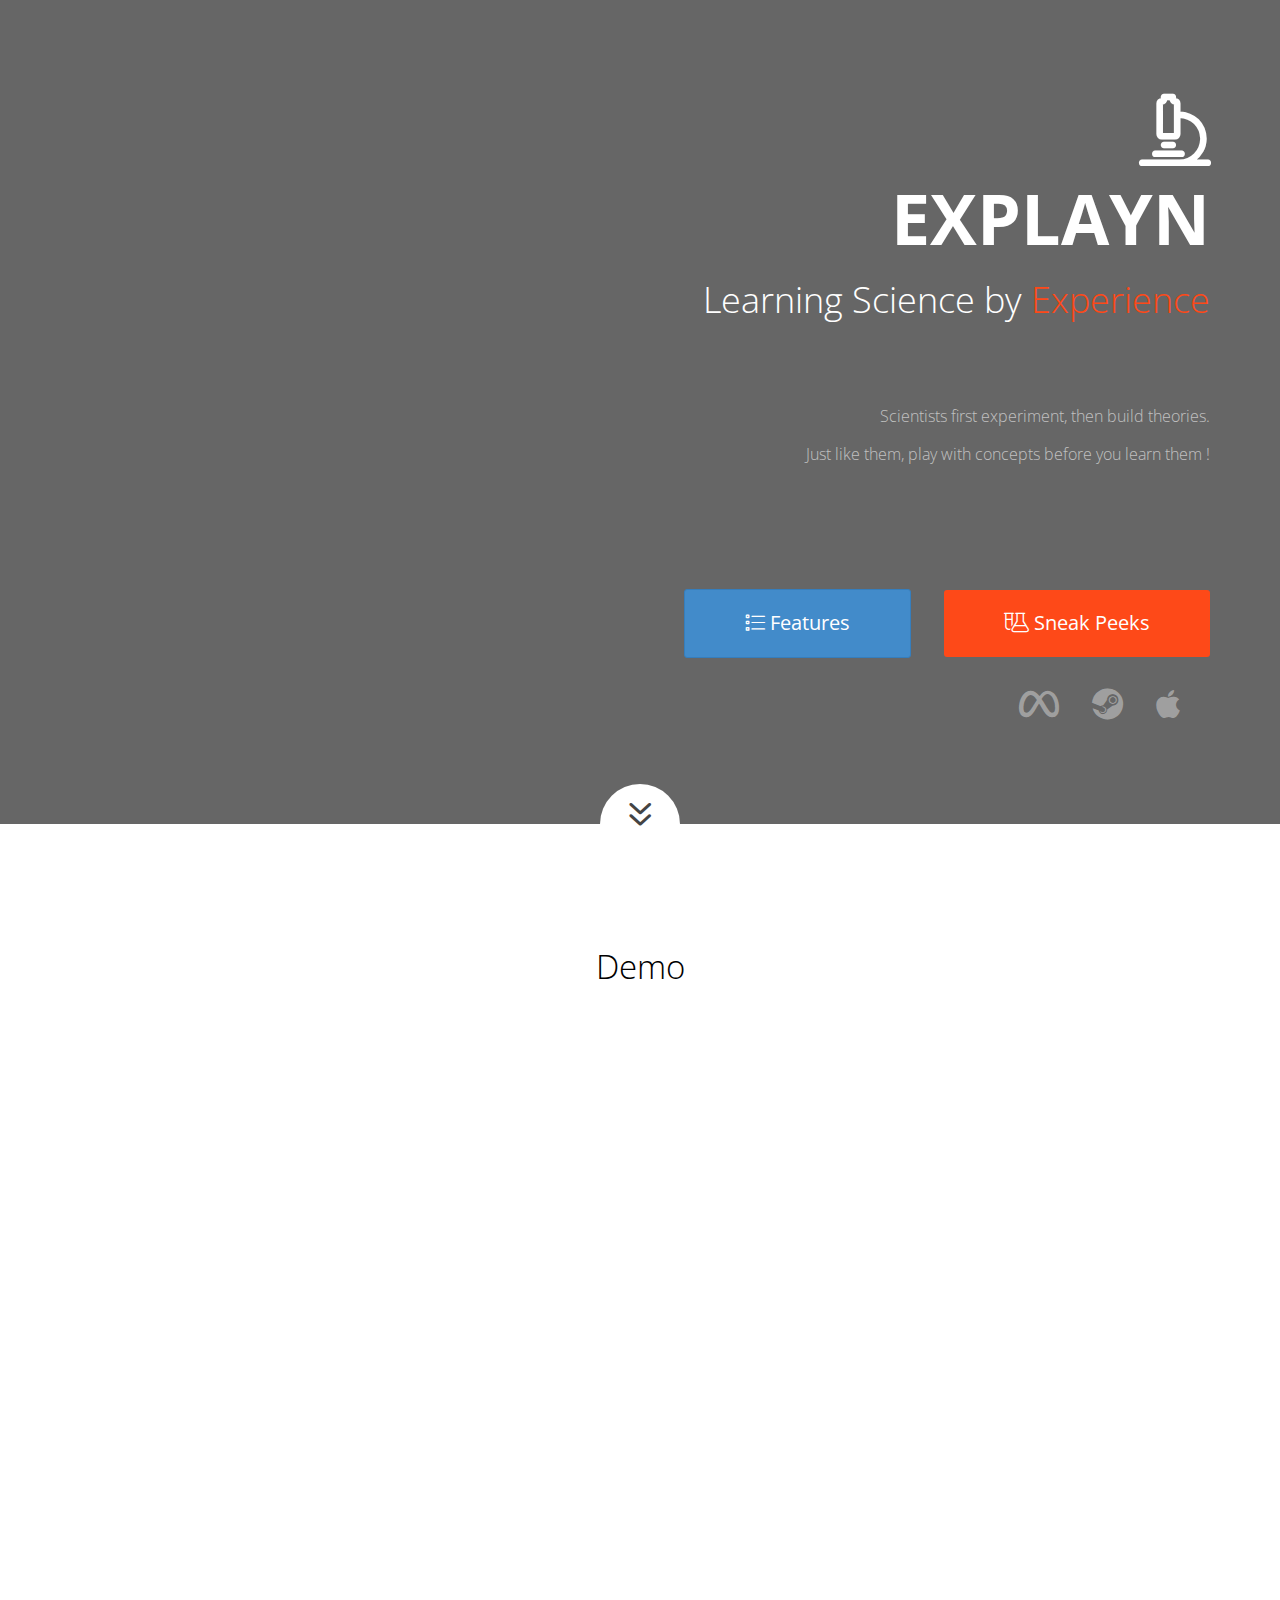
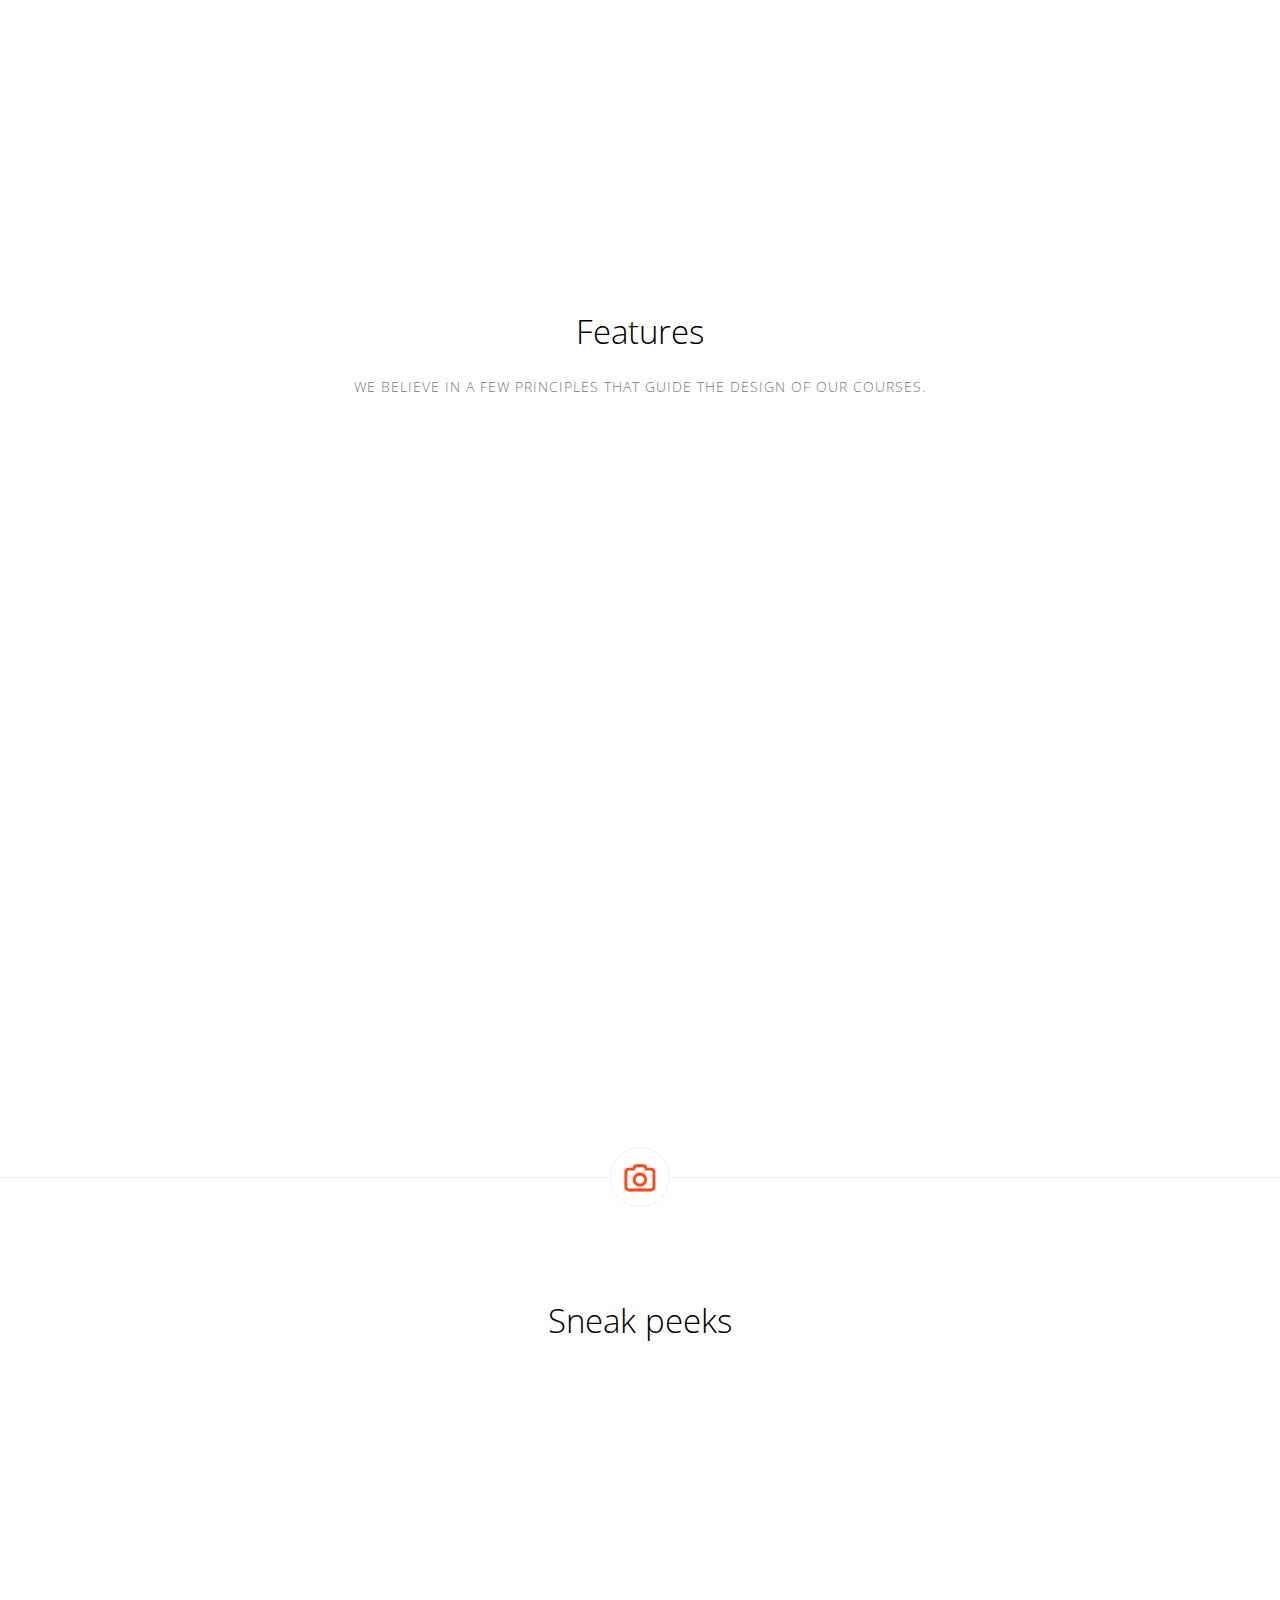
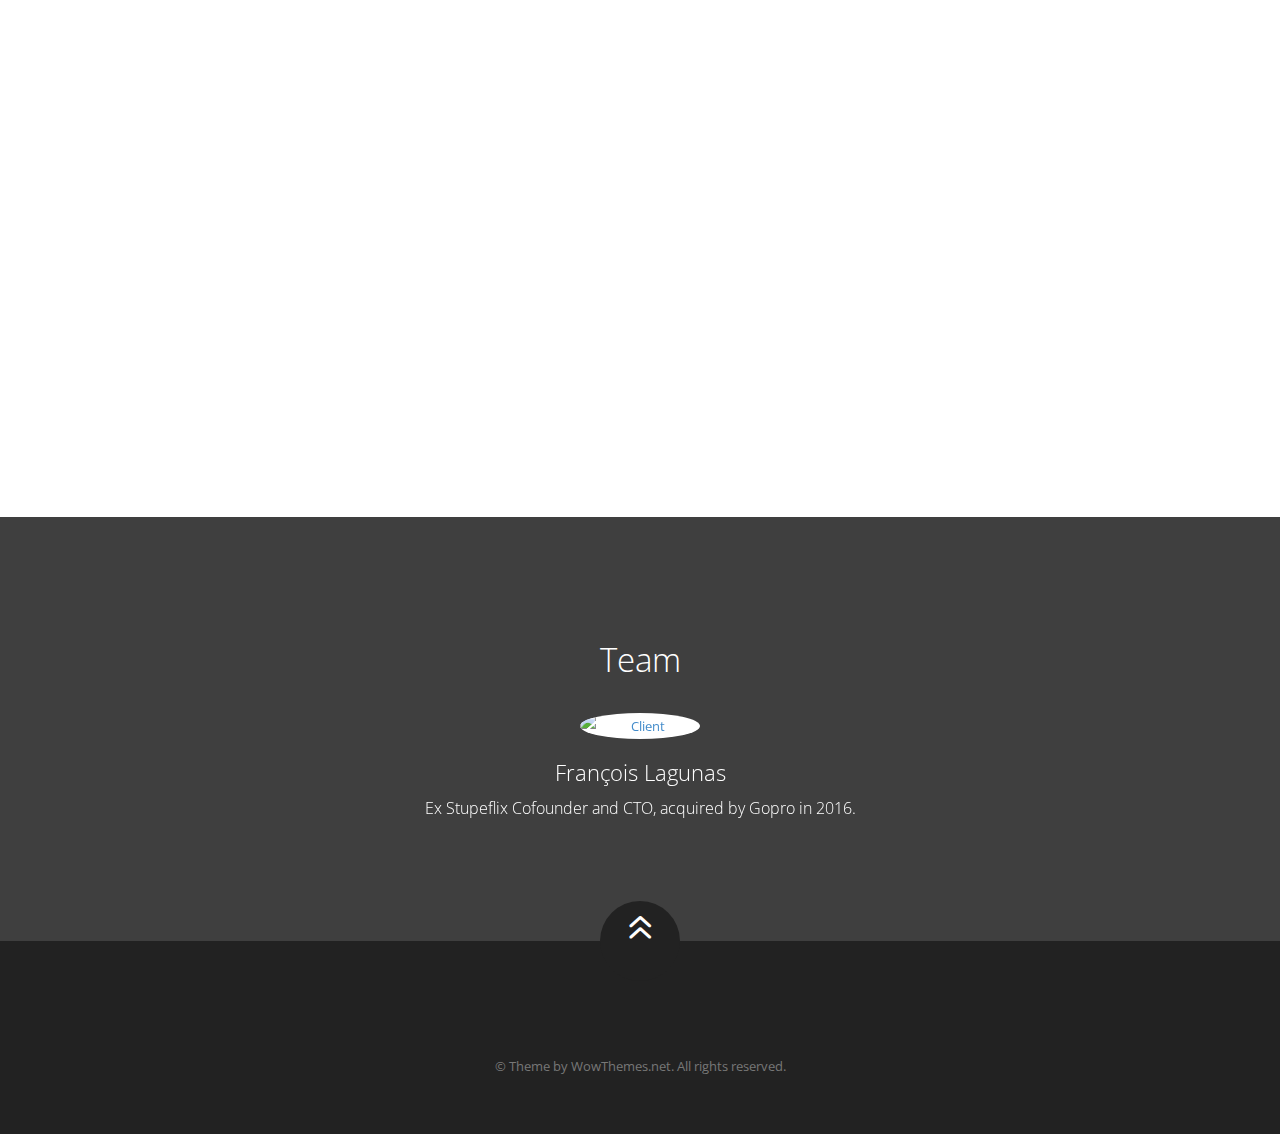
==== commit 846c9271: "Update index.html" ====
--- a/index.html
+++ b/index.html
@@ -514,6 +514,7 @@
 
 <!-- BEGIN CONTACT-PAGE
 ================================================== -->
+<!--
 <section id="contact-page" class="contact-page whitetext">
 		<div class="wrapsection">
 			<div class="overlay highlightbg"></div>	
@@ -529,7 +530,7 @@
 					</p>
 				</div>
 				
-				<!-- begin contact form -->
+				<!-- begin contact form 
 				<form id="contact" name="contact" method="post">
 					<fieldset>
 						<div class="row">
@@ -555,28 +556,30 @@
 						</div>
 					</fieldset>
 				</form>
-				<!-- end contact form -->
-				
-				<!-- begin success message -->
+				<!-- end contact form 
+				
+				<!-- begin success message 
 				<div id="success">			
 					<p style="margin-top:20px;">
 						<button type="button" class="close" data-dismiss="alert" aria-hidden="true">&times;</button>
 						Your message was sent succssfully! I will be in touch as soon as I can.
 					</p>			
 				</div>
-				<!-- end success message -->
-				
-				<!-- begin error message -->
+				<!-- end success message 
+				
+				<!-- begin error message 
 				<div id="error">			
 					<p>
 						 Something went wrong, try refreshing and submitting the form again.
 					</p>
 				</div>
-				<!-- end error message -->
+				<!-- end error message
 				
 			</div>
 		</div>	
-</section><!-- END CONTACT SECTION -->
+</section>
+-->
+<!-- END CONTACT SECTION -->
 
 <!-- BEGIN FOOTER
 ================================================== -->
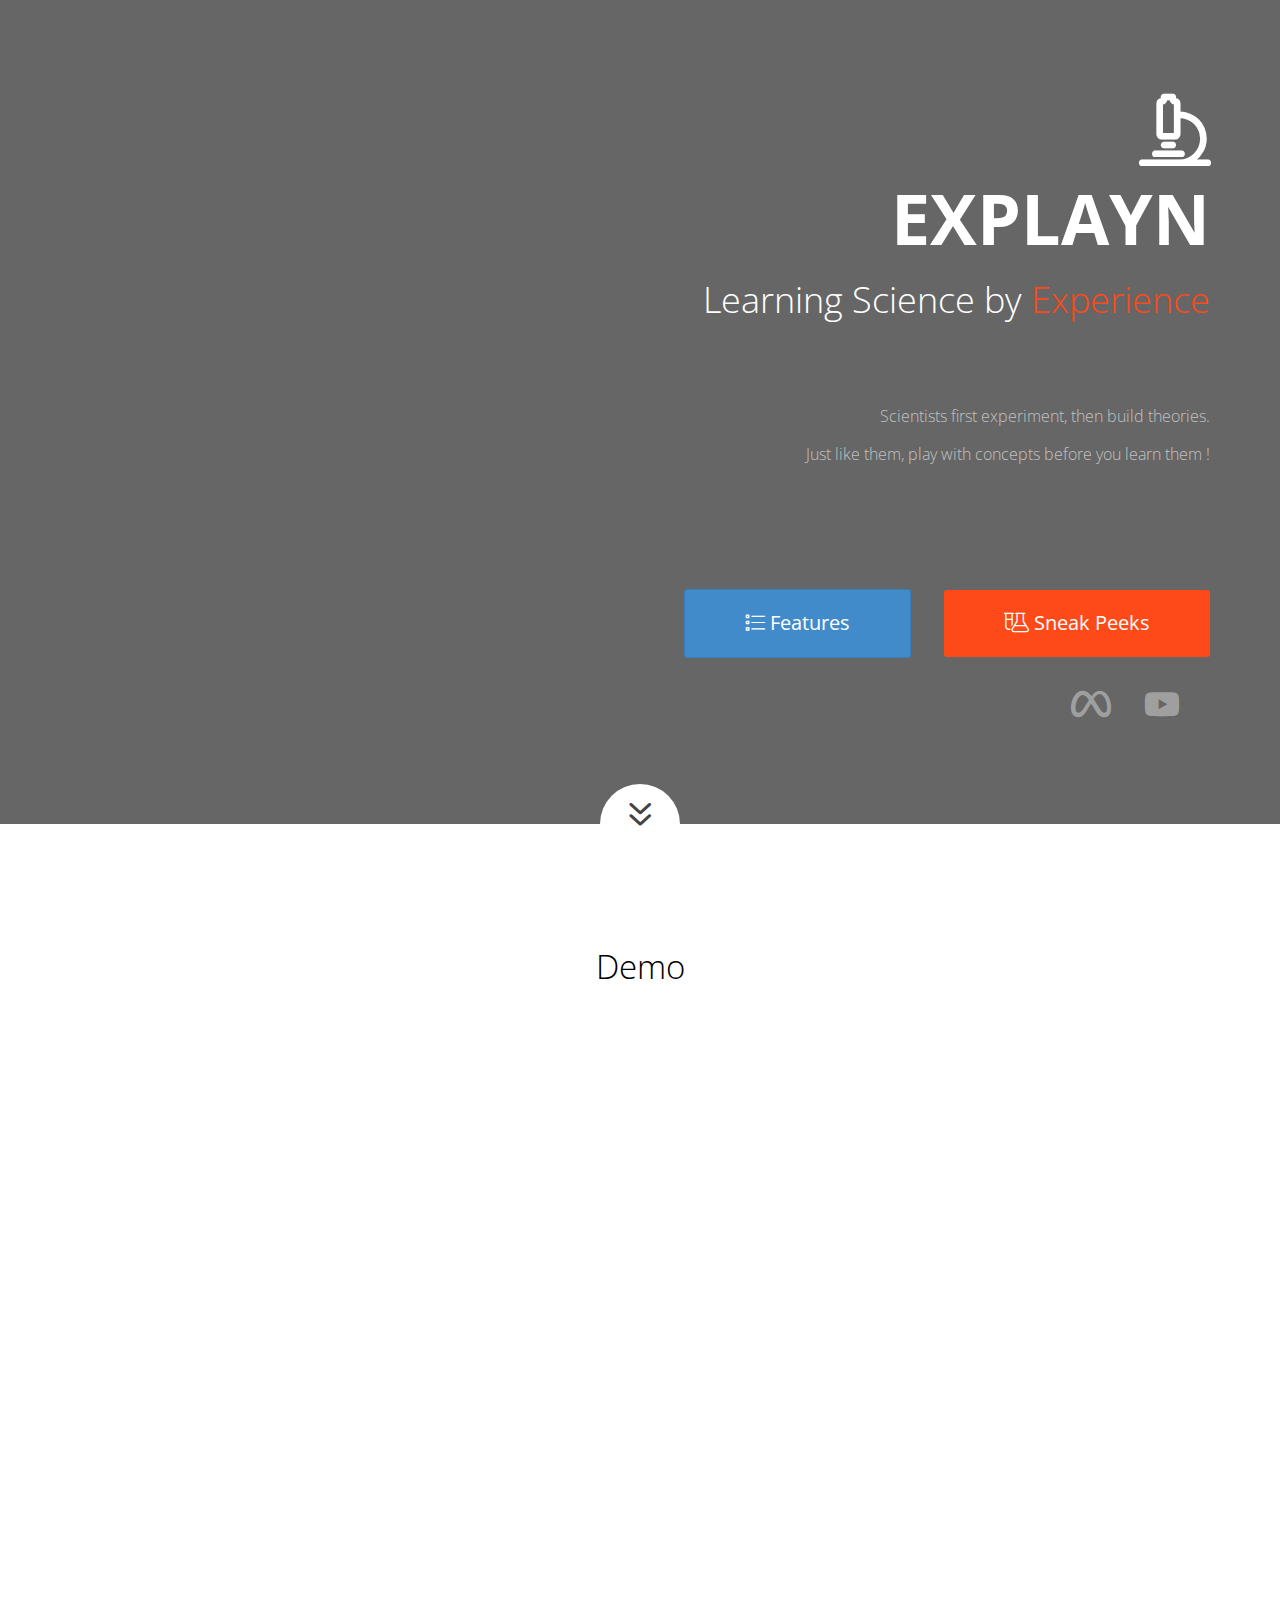
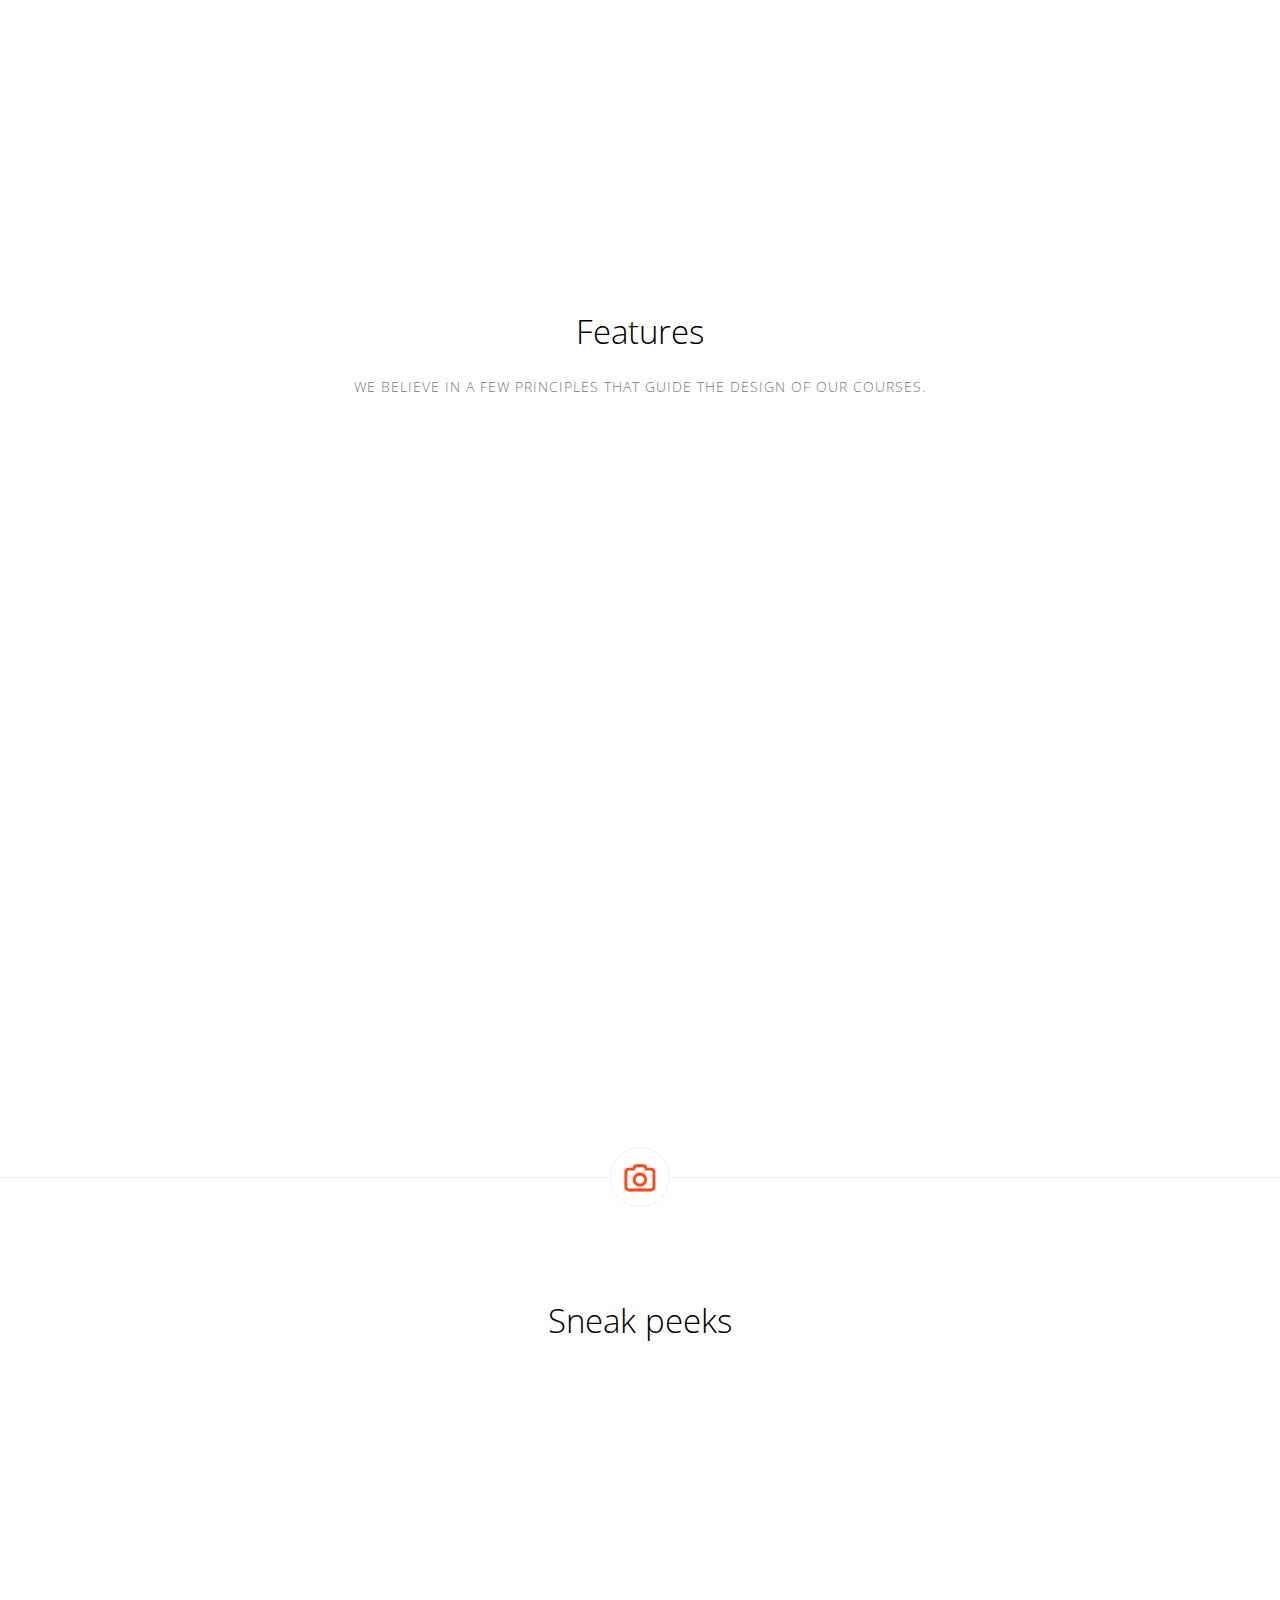
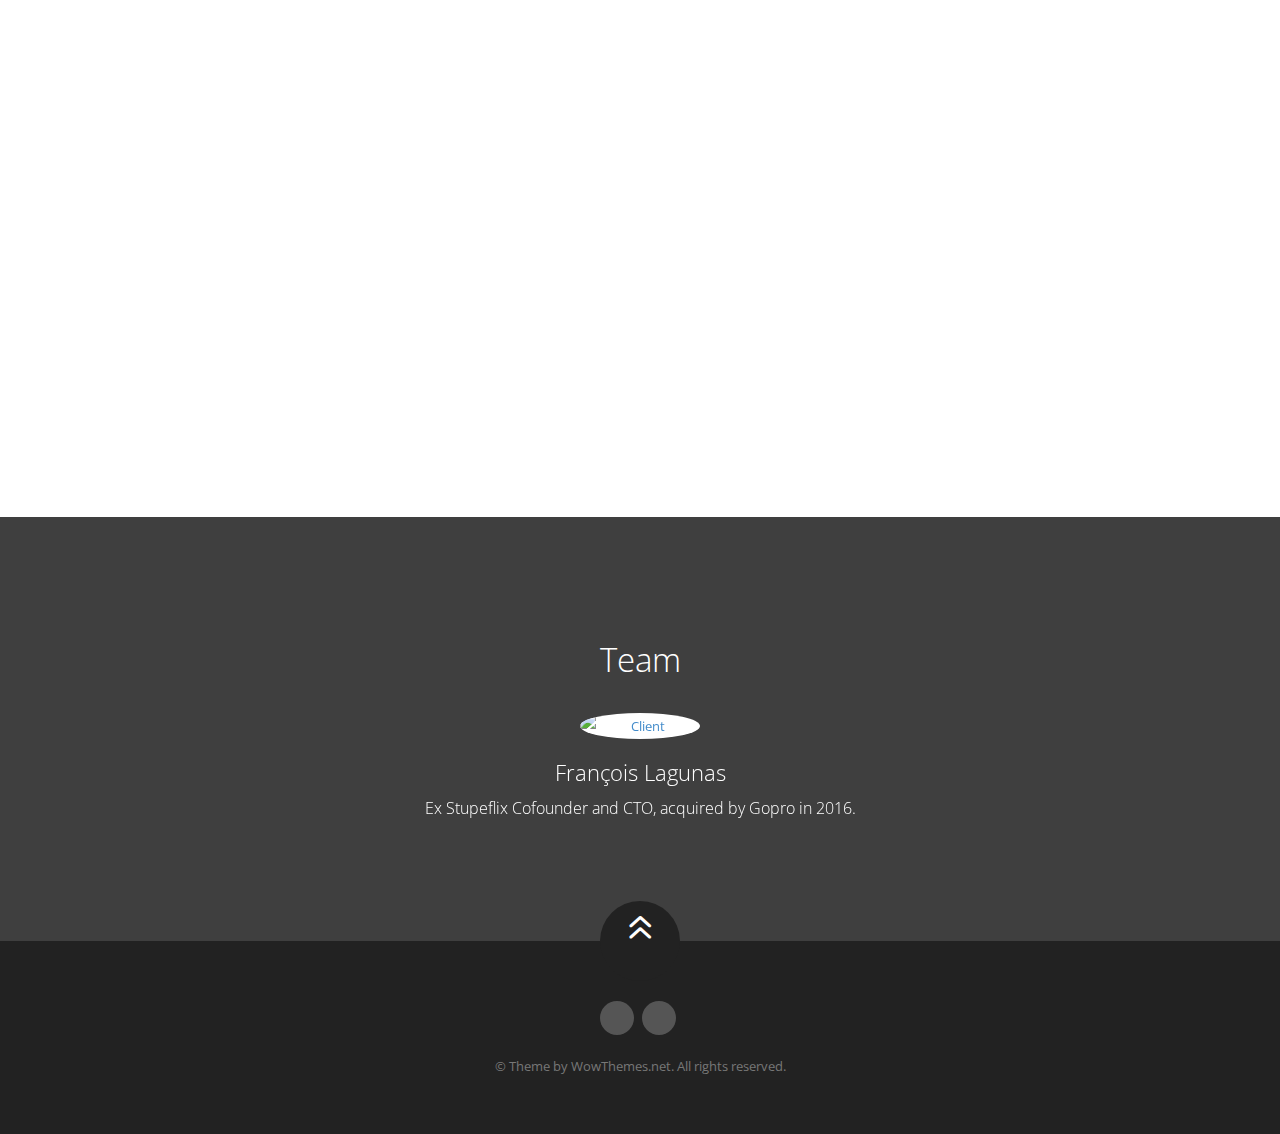
==== commit 8963964c: "Updating social icons" ====
--- a/index.html
+++ b/index.html
@@ -1,6 +1,15 @@
 <!DOCTYPE html>
 <html lang="en">
 <head>
+<!-- Google tag (gtag.js) -->
+<script async src="https://www.googletagmanager.com/gtag/js?id=G-Y110NPG7CG"></script>
+<script>
+  window.dataLayer = window.dataLayer || [];
+  function gtag(){dataLayer.push(arguments);}
+  gtag('js', new Date());
+
+  gtag('config', 'G-Y110NPG7CG');
+</script>
 <meta charset="utf-8">
 
 <meta name="viewport" content="width=device-width, initial-scale=1">
@@ -57,15 +66,11 @@
 			</div>
 			<nav>
 			<ul class="nav">
-				<li><a href="#home">Home</a></li>
-				<li><a href="#showcase">Sneak Peeks</a></li>
-				<!--
-				<li><a href="#download">Download</a></li>
-				<li><a href="#pricePlans">Pricing</a></li>
-				<li><a href="#showcase">Showcase</a></li>
-				<li><a href="#testimonials">Testimonials</a></li>			
-				-->
-				<li><a href="#contact-page">Contact</a></li>
+				<li><a href="index.html#home">Home</a></li>
+				<li><a href="index.html#showcase">Sneak Peeks</a></li>								
+				<li><a href="support.html">Support</a></li>
+				<li><a href="privacy.html">Privacy</a></li>
+				<li><a href="contact.html">Contact</a></li>
 			</ul>
 			</nav>
 		</div>	
@@ -118,9 +123,12 @@
 				
 			
 				<ul class="icos unstyle">
-					<li><a href="#" data-toggle="tooltip" data-original-title="Meta" class="wow bounceIn animated" data-wow-delay="1s"><i class='fa-brands fa-meta'></i></a></li>
+					<li><a href="https://www.oculus.com/experiences/quest/6113695908674751/" data-toggle="tooltip" data-original-title="Meta" class="wow bounceIn animated" data-wow-delay="1s"><i class='fa-brands fa-meta'></i></a></li>
+					<li><a href="https://www.youtube.com/@explaynme" data-toggle="tooltip" data-original-title="Youtube" class="wow bounceIn animated" data-wow-delay="1s"><i class='fa-brands fa-youtube'></i></a></li>
+					<!--
 					<li><a href="#" data-toggle="tooltip" data-original-title="Steam" class="wow bounceIn animated" data-wow-delay="1.2s"><i class='fa-brands fa-steam'></i></a></li>
 					<li><a href="#" data-toggle="tooltip" data-original-title="Apple" class="wow bounceIn animated" data-wow-delay="1.3s"><i class='fa-brands fa-apple'></i></a></li>
+					-->
 				</ul>
 			</div>
 			
@@ -591,11 +599,16 @@
 	<div class="row">
 		<div class="col-md-12 text-center">
 			<ul class="social-icons">
+
+				<li><a class="wow bounceIn animated" data-toggle="tooltip" data-original-title="Meta" data-wow-delay="0.1s" href="https://www.oculus.com/experiences/quest/6113695908674751/"><i class="fa-brands fa-meta"></i></a></li>
+				<li><a class="wow bounceIn animated" data-toggle="tooltip" data-original-title="Youtube" data-wow-delay="0.1s" href="https://www.youtube.com/@explaynme"><i class="fa-brands fa-youtube"></i></a></li>
+				<!--
 				<li class="wow bounceIn animated" data-wow-delay="0.1s"><a href="#."><i class="fa-brands fa-facebook"></i></a></li>
 				<li class="wow bounceIn animated" data-wow-delay="0.2s"><a href="#."><i class="fa-brands fa-twitter"></i></a></li>
 				<li class="wow bounceIn animated" data-wow-delay="0.3s"><a href="#."><i class="fa-brands fa-google-plus"></i></a></li>
 				<li class="wow bounceIn animated" data-wow-delay="0.4s"><a href="#."><i class="fa-brands fa-dribbble"></i></a></li>
 				<li class="wow bounceIn animated" data-wow-delay="0.5s"><a href="#."><i class="fa-brands fa-pinterest"></i></a></li>
+				-->
 			</ul>
 			<p class="copyright">
 				 &copy; Theme by WowThemes.net. All rights reserved.
@@ -620,5 +633,6 @@
 <script src="js/wow.min.js"></script>
 <script src="js/validate.js"></script>
 <script src="js/common.js"></script>
+
 </body>
 </html>--- a/css/style.css
+++ b/css/style.css
@@ -23,6 +23,23 @@
 	padding-start:0px;
 	padding: 0px;
 }
+
+.privacy ul {
+	-moz-padding-start:20px;
+	-webkit-padding-start:20px;
+	-khtml-padding-start:20px;
+	-o-padding-start:20px;
+	padding-start:20px;
+	padding: 20px;
+}
+
+.privacy h1 {
+	font-size:2.5em;
+	line-height:46px;
+	font-weight:600;
+	margin-bottom:20px;
+}
+
 a,a:hover {
 	text-decoration:none;
 	-o-transition:.3s;
